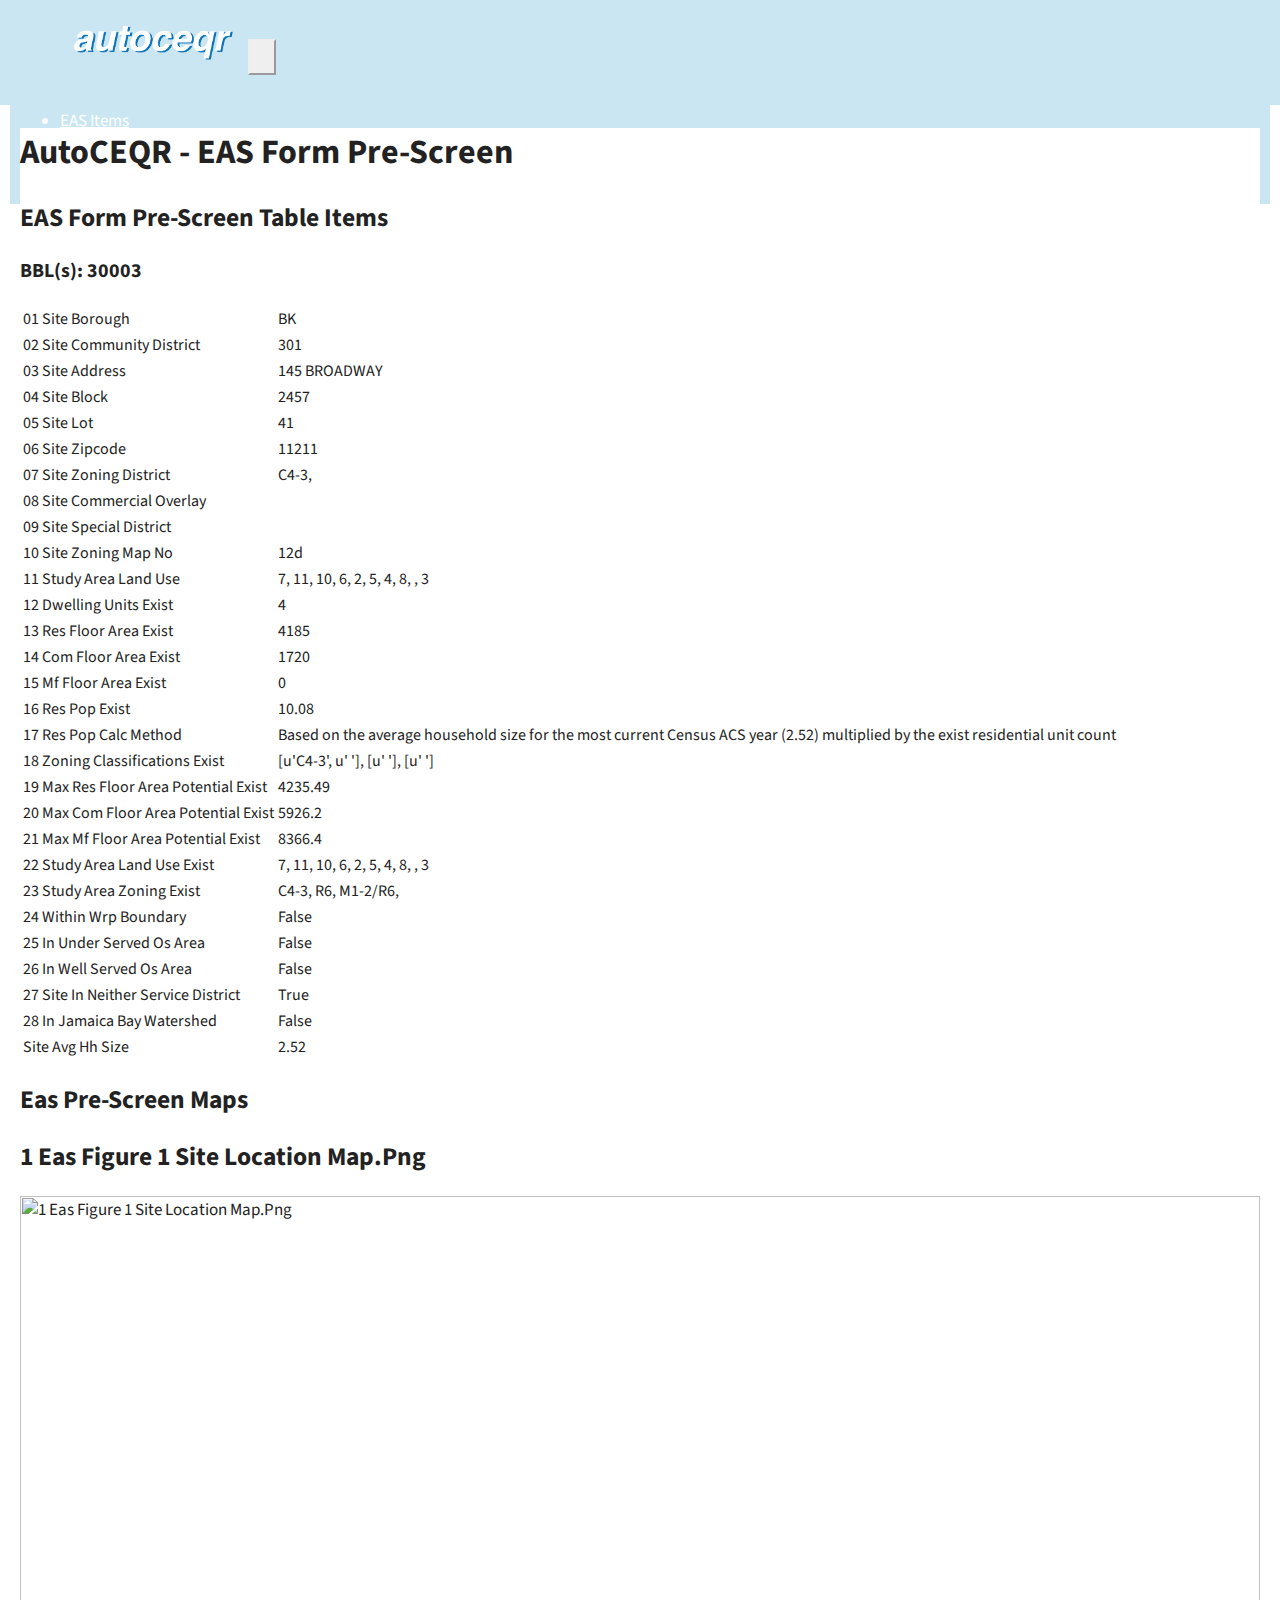
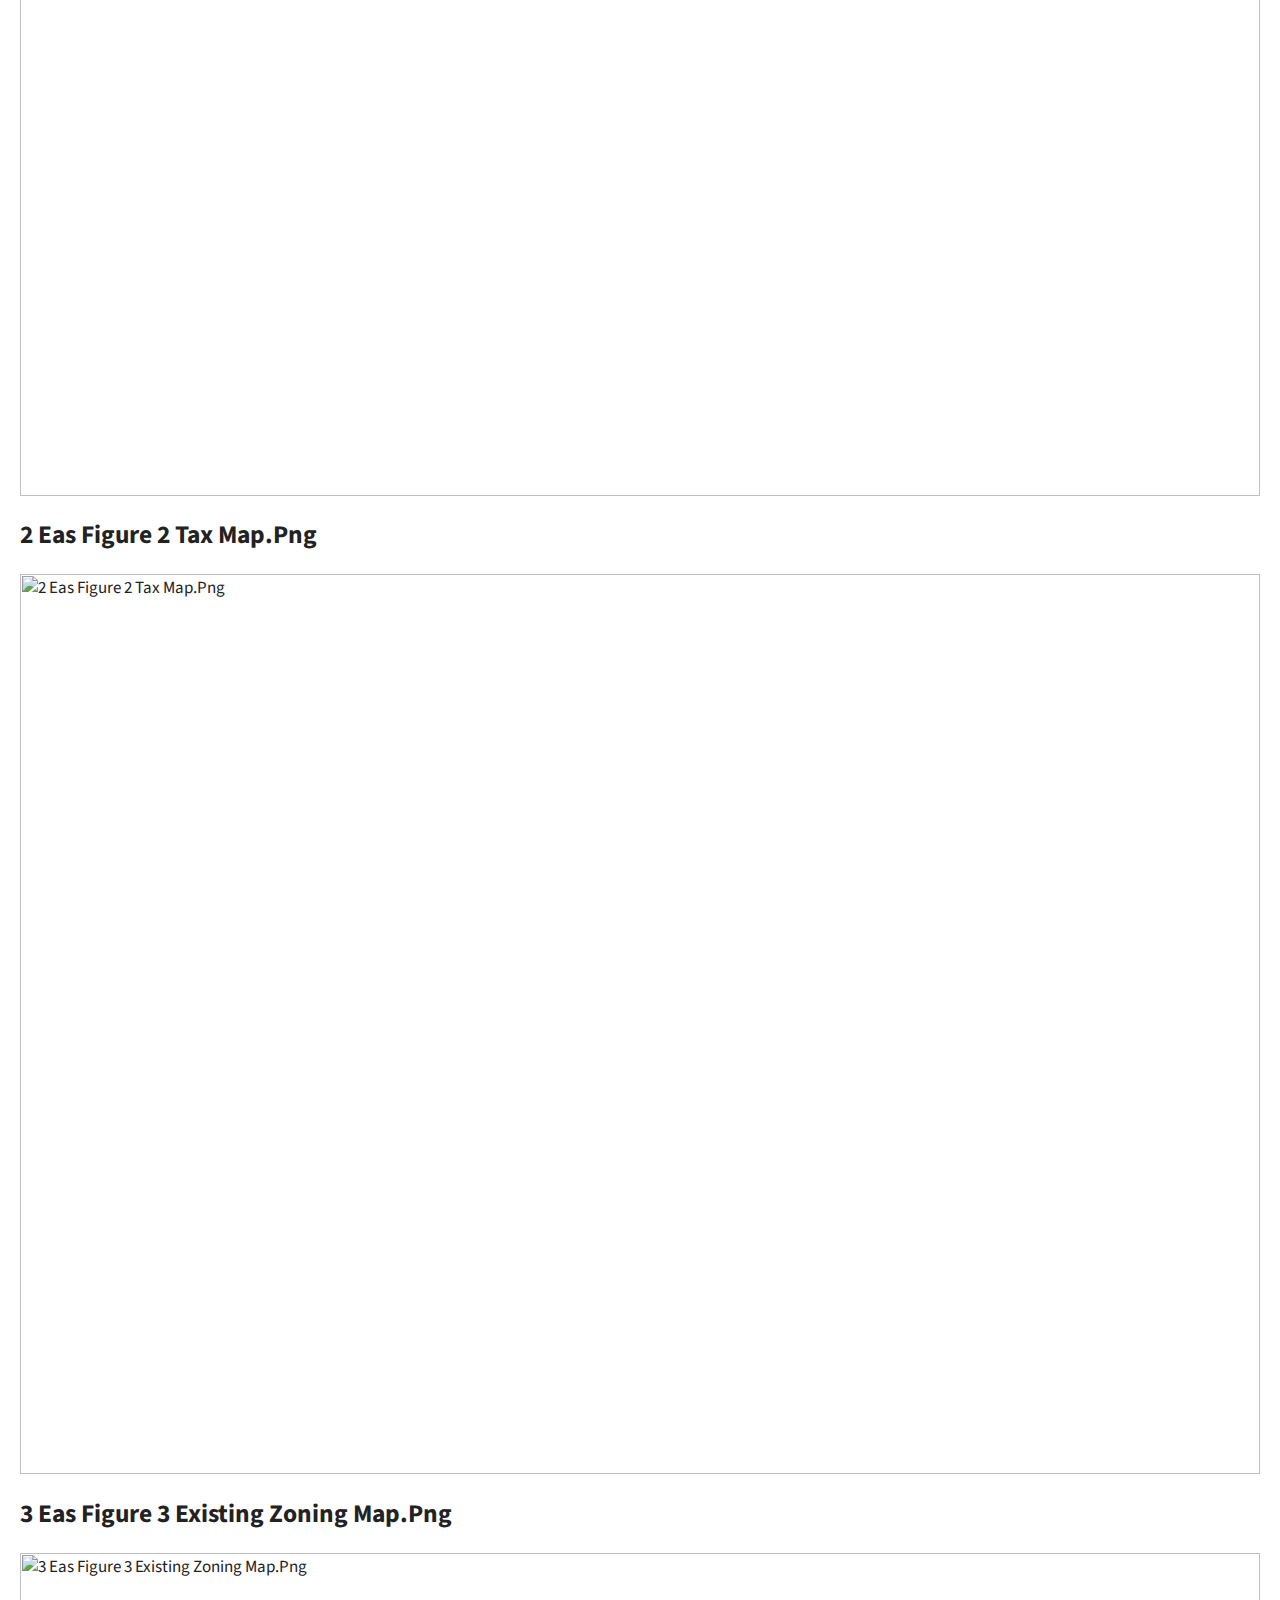
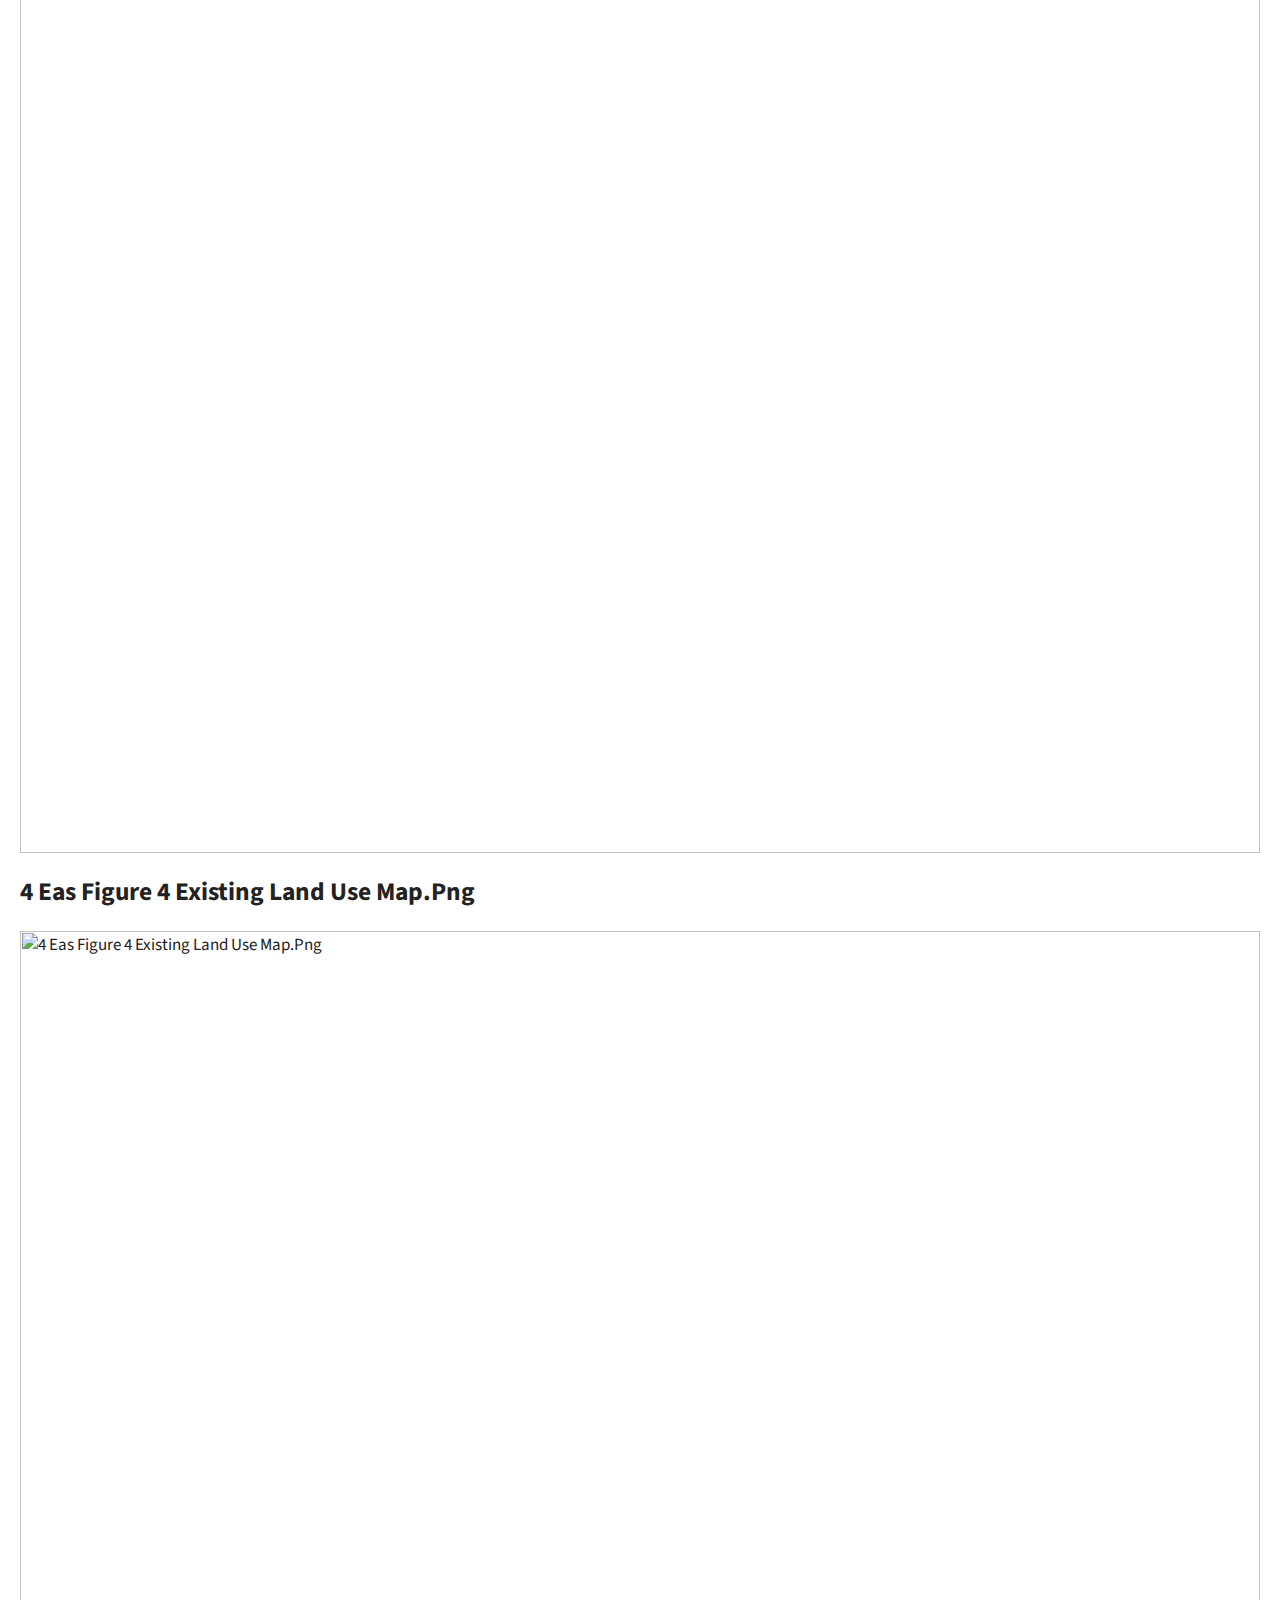
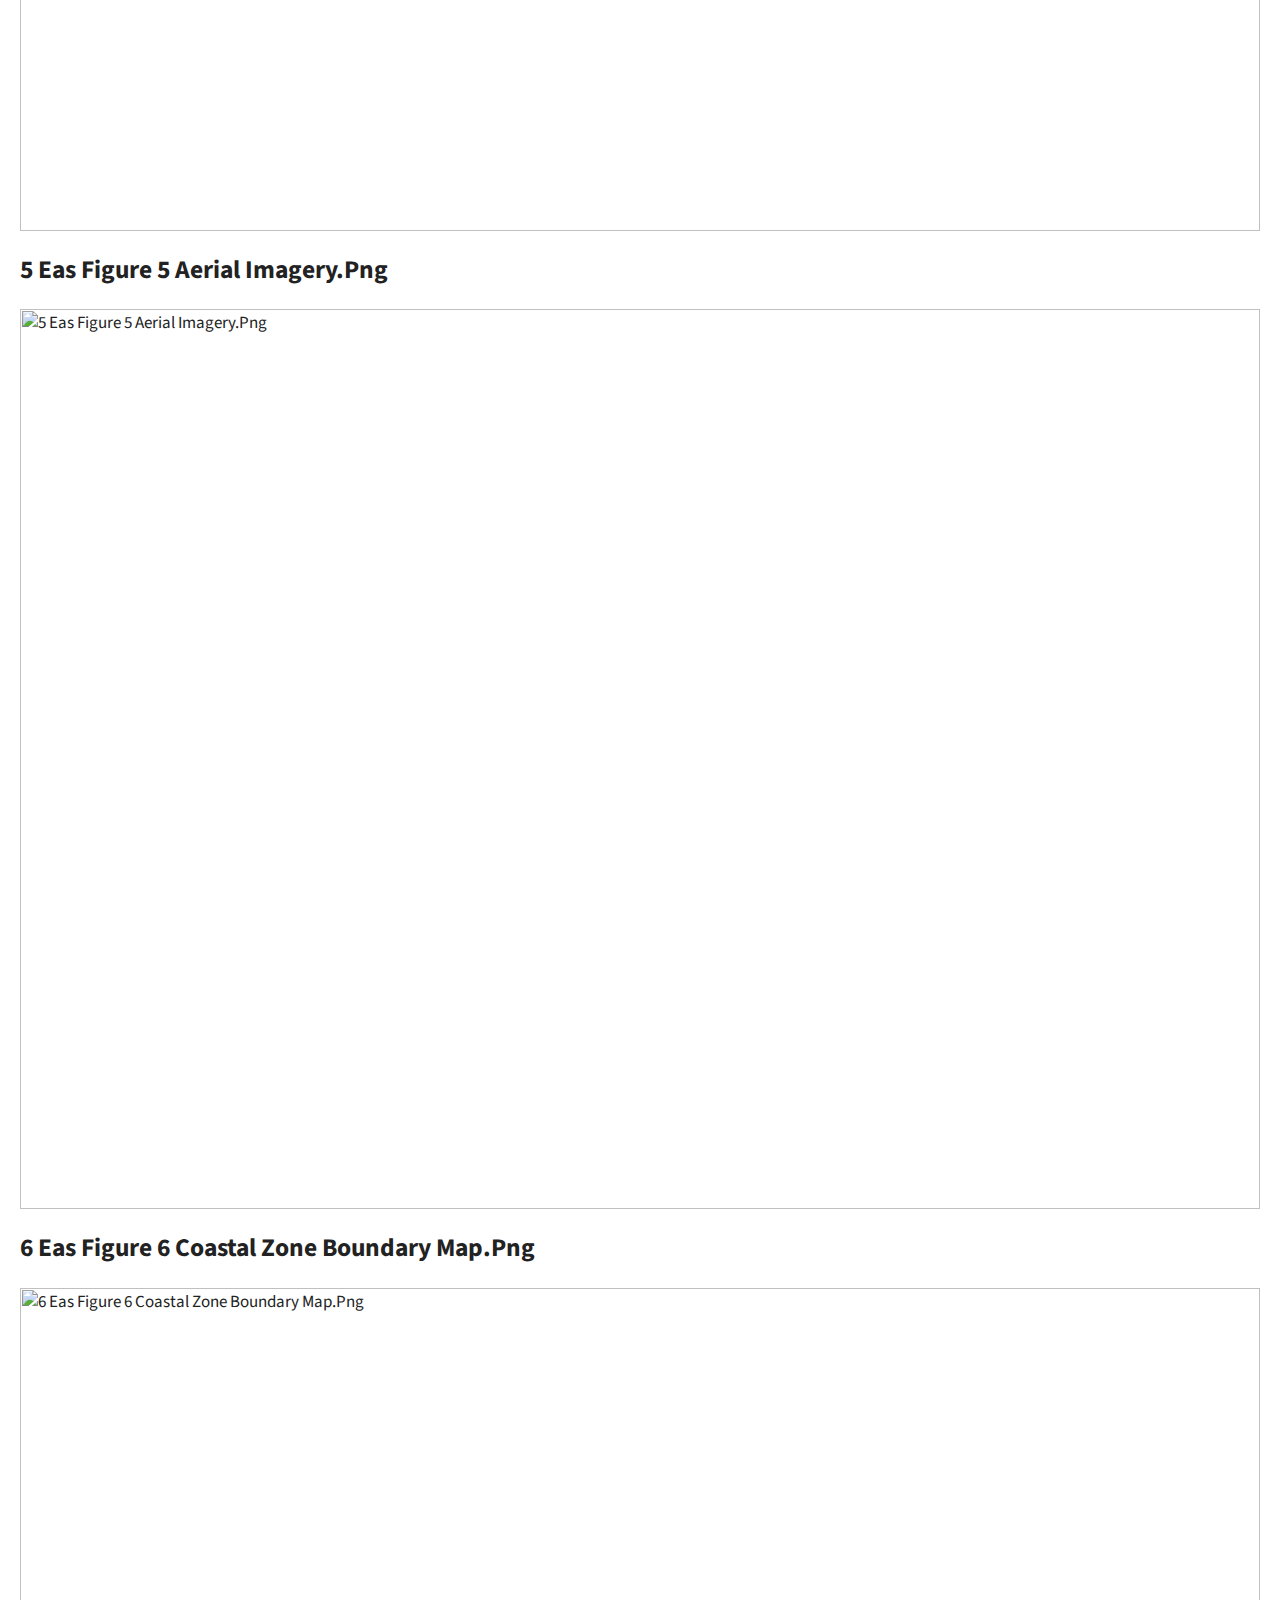
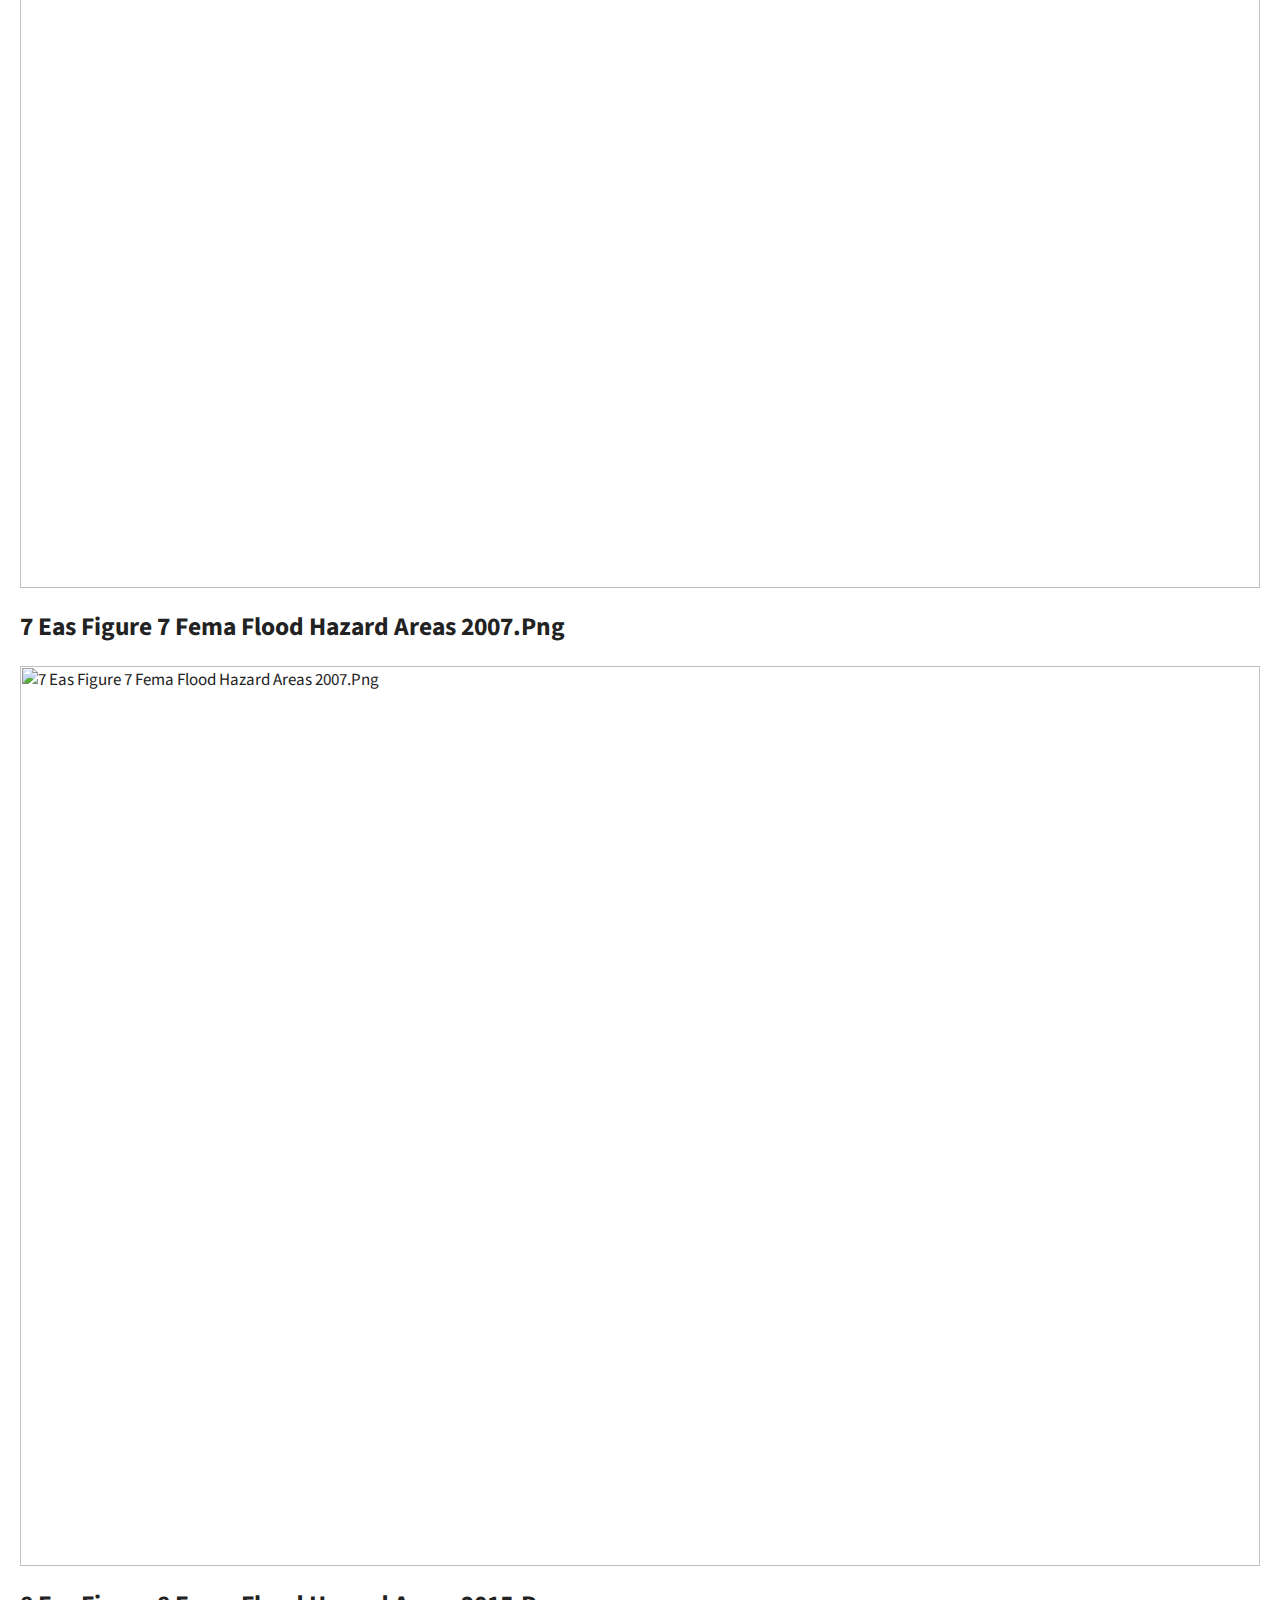
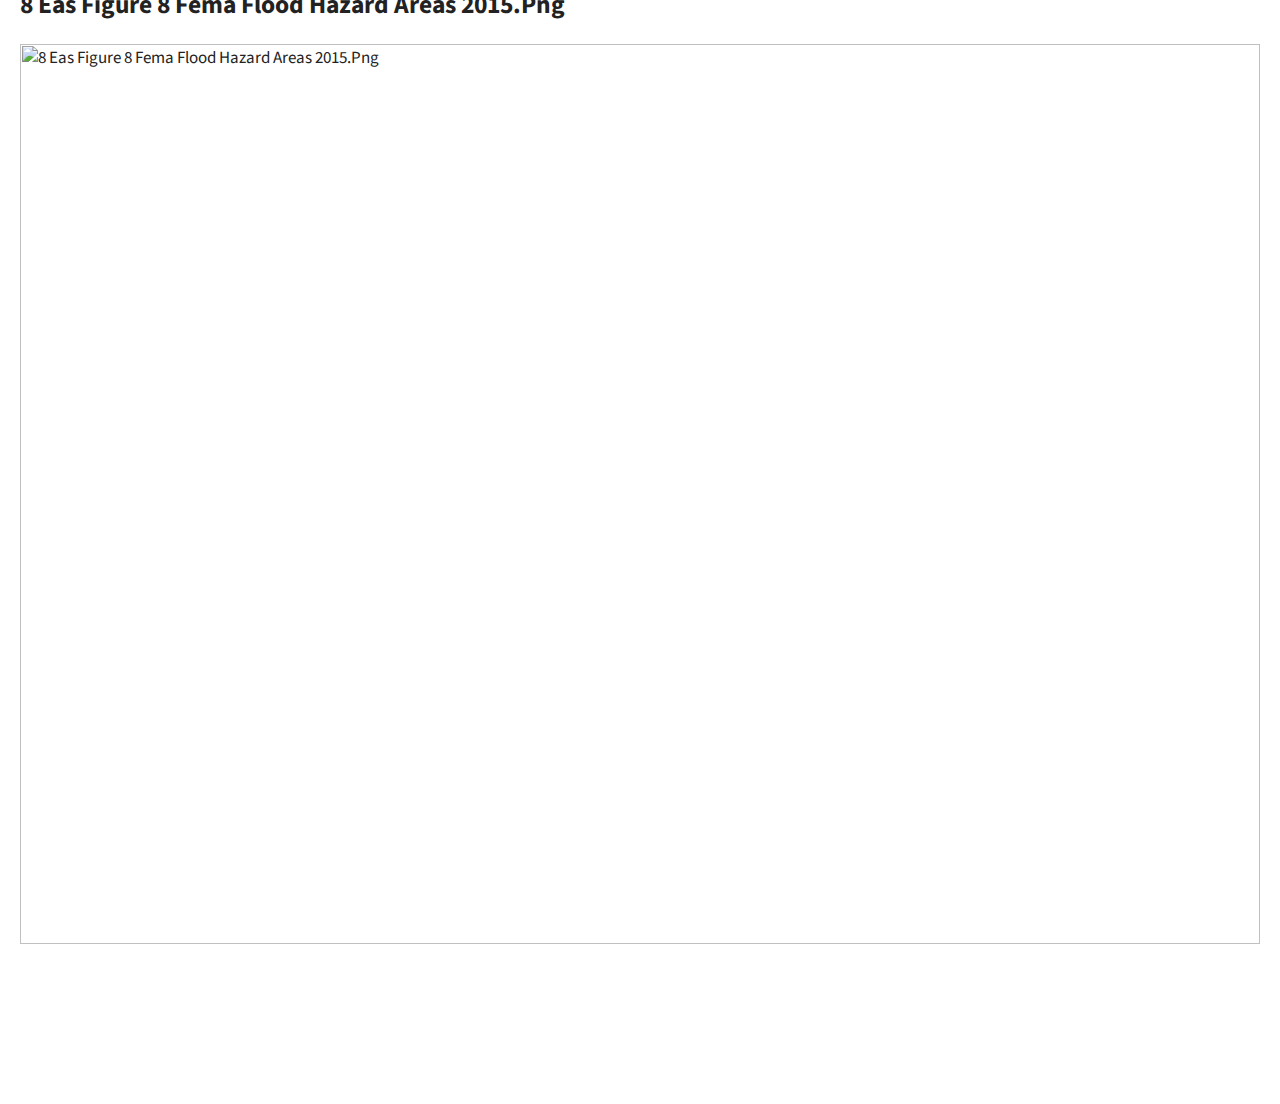
==== misc/eas_pre_screen/index.html @ 43cc5fd3 "update" ====
<html lang="en">
<script src="https://code.jquery.com/jquery-3.3.1.slim.min.js"
        integrity="sha384-q8i/X+965DzO0rT7abK41JStQIAqVgRVzpbzo5smXKp4YfRvH+8abtTE1Pi6jizo"
        crossorigin="anonymous"></script>
<script src="https://cdnjs.cloudflare.com/ajax/libs/popper.js/1.14.3/umd/popper.min.js"
        integrity="sha384-ZMP7rVo3mIykV+2+9J3UJ46jBk0WLaUAdn689aCwoqbBJiSnjAK/l8WvCWPIPm49"
        crossorigin="anonymous"></script>
<script
        src="https://stackpath.bootstrapcdn.com/bootstrap/4.1.3/js/bootstrap.min.js"
        integrity="sha384-ChfqqxuZUCnJSK3+MXmPNIyE6ZbWh2IMqE241rYiqJxyMiZ6OW/JmZQ5stwEULTy"
        crossorigin="anonymous"></script>

<head>
    <meta charset="UTF-8">
    <title>Python Package Index (demo)</title>

    <link rel="stylesheet"
          href="https://fonts.googleapis.com/css?family=Source+Sans+Pro:400,400italic,600,600italic,700,700italic|Source+Code+Pro:500">

    <link rel="stylesheet"
          href="https://stackpath.bootstrapcdn.com/bootstrap/4.1.3/css/bootstrap.min.css"
          integrity="sha384-MCw98/SFnGE8fJT3GXwEOngsV7Zt27NXFoaoApmYm81iuXoPkFOJwJ8ERdknLPMO" crossorigin="anonymous">

    <link rel="stylesheet" href="static/css/site.css"/>
    <link rel="stylesheet" href="static/css/nav.css"/>

</head>
<!-- <HEAD>
    <TITLE>AutoCEQR</TITLE>
</HEAD> -->
<nav class="navbar navbar-toggleable-md navbar-inverse bg-inverse navbar-expand-md">
    <a class="navbar-brand" href="/"><img src="static/img/autoceqr_lowercase_light.png"/></a>

    <button class="navbar-toggler navbar-toggle" type="button" data-toggle="collapse"
            data-target="#navbarSupportedContent"
            aria-controls="navbarNav" aria-expanded="false" aria-label="Toggle navigation">
        <div class="navbar-toggler-icon">
            <div class="nav-expand-line"></div>
            <div class="nav-expand-line"></div>
            <div class="nav-expand-line"></div>
        </div>
    </button>

    <div class="collapse navbar-collapse" id="navbarSupportedContent">
        <ul class="navbar-nav ml-auto">
            <li class="nav-item"><a class="nav-link" href="#">EAS Items</a></li>
            <li class="nav-item"><a class="nav-link" href="#">Maps</a></li>


        </ul>
    </div>
</nav>
<body>

  <div class="main_content">

   <h1>AutoCEQR - EAS Form Pre-Screen</h1>

   <h2>EAS Form Pre-Screen Table Items</h2>

   <h3>BBL(s): 30003</h3>

   <table>

<tr>
   <td class="c1">01 Site Borough</td>
   <td class="c2">BK</td>
</tr>

<tr>
   <td class="c1">02 Site Community District</td>
   <td class="c2">301</td>
</tr>

<tr>
   <td class="c1">03 Site Address</td>
   <td class="c2">145 BROADWAY</td>
</tr>

<tr>
   <td class="c1">04 Site Block</td>
   <td class="c2">2457</td>
</tr>

<tr>
   <td class="c1">05 Site Lot</td>
   <td class="c2">41</td>
</tr>

<tr>
   <td class="c1">06 Site Zipcode</td>
   <td class="c2">11211</td>
</tr>

<tr>
   <td class="c1">07 Site Zoning District</td>
   <td class="c2">C4-3,  </td>
</tr>

<tr>
   <td class="c1">08 Site Commercial Overlay</td>
   <td class="c2"> </td>
</tr>

<tr>
   <td class="c1">09 Site Special District</td>
   <td class="c2"> </td>
</tr>

<tr>
   <td class="c1">10 Site Zoning Map No</td>
   <td class="c2">12d</td>
</tr>

<tr>
   <td class="c1">11 Study Area Land Use</td>
   <td class="c2">7, 11, 10, 6, 2, 5, 4, 8,  , 3</td>
</tr>

<tr>
   <td class="c1">12 Dwelling Units Exist</td>
   <td class="c2">4</td>
</tr>

<tr>
   <td class="c1">13 Res Floor Area Exist</td>
   <td class="c2">4185</td>
</tr>

<tr>
   <td class="c1">14 Com Floor Area Exist</td>
   <td class="c2">1720</td>
</tr>

<tr>
   <td class="c1">15 Mf Floor Area Exist</td>
   <td class="c2">0</td>
</tr>

<tr>
   <td class="c1">16 Res Pop Exist</td>
   <td class="c2">10.08</td>
</tr>

<tr>
   <td class="c1">17 Res Pop Calc Method</td>
   <td class="c2">Based on the average household size for the most current Census ACS year (2.52) multiplied by the exist residential unit count</td>
</tr>

<tr>
   <td class="c1">18 Zoning Classifications Exist</td>
   <td class="c2">[u'C4-3', u' '], [u' '], [u' ']</td>
</tr>

<tr>
   <td class="c1">19 Max Res Floor Area Potential Exist</td>
   <td class="c2">4235.49</td>
</tr>

<tr>
   <td class="c1">20 Max Com Floor Area Potential Exist</td>
   <td class="c2">5926.2</td>
</tr>

<tr>
   <td class="c1">21 Max Mf Floor Area Potential Exist</td>
   <td class="c2">8366.4</td>
</tr>

<tr>
   <td class="c1">22 Study Area Land Use Exist</td>
   <td class="c2">7, 11, 10, 6, 2, 5, 4, 8,  , 3</td>
</tr>

<tr>
   <td class="c1">23 Study Area Zoning Exist</td>
   <td class="c2">C4-3, R6, M1-2/R6,  </td>
</tr>

<tr>
   <td class="c1">24 Within Wrp Boundary</td>
   <td class="c2">False</td>
</tr>

<tr>
   <td class="c1">25 In Under Served Os Area</td>
   <td class="c2">False</td>
</tr>

<tr>
   <td class="c1">26 In Well Served Os Area</td>
   <td class="c2">False</td>
</tr>

<tr>
   <td class="c1">27 Site In Neither Service District</td>
   <td class="c2">True</td>
</tr>

<tr>
   <td class="c1">28 In Jamaica Bay Watershed</td>
   <td class="c2">False</td>
</tr>

<tr>
   <td class="c1">Site Avg Hh Size</td>
   <td class="c2">2.52</td>
</tr>

</table>

   <h2>Eas Pre-Screen Maps</h2>




    <h2>1 Eas Figure 1 Site Location Map.Png</h2>
    <img src="https://autoceqr.s3.amazonaws.com/ceqr_20200501_1917_3024570041_1_eas_figure_1_site_location_map.png" alt="1 Eas Figure 1 Site Location Map.Png" width=100%>


    <h2>2 Eas Figure 2 Tax Map.Png</h2>
    <img src="https://autoceqr.s3.amazonaws.com/ceqr_20200501_1917_3024570041_2_eas_figure_2_tax_map.png" alt="2 Eas Figure 2 Tax Map.Png" width=100%>


    <h2>3 Eas Figure 3 Existing Zoning Map.Png</h2>
    <img src="https://autoceqr.s3.amazonaws.com/ceqr_20200501_1917_3024570041_3_eas_figure_3_existing_zoning_map.png" alt="3 Eas Figure 3 Existing Zoning Map.Png" width=100%>


    <h2>4 Eas Figure 4 Existing Land Use Map.Png</h2>
    <img src="https://autoceqr.s3.amazonaws.com/ceqr_20200501_1917_3024570041_4_eas_figure_4_existing_land_use_map.png" alt="4 Eas Figure 4 Existing Land Use Map.Png" width=100%>


    <h2>5 Eas Figure 5 Aerial Imagery.Png</h2>
    <img src="https://autoceqr.s3.amazonaws.com/ceqr_20200501_1917_3024570041_5_eas_figure_5_aerial_imagery.png" alt="5 Eas Figure 5 Aerial Imagery.Png" width=100%>


    <h2>6 Eas Figure 6 Coastal Zone Boundary Map.Png</h2>
    <img src="https://autoceqr.s3.amazonaws.com/ceqr_20200501_1917_3024570041_6_eas_figure_6_coastal_zone_boundary_map.png" alt="6 Eas Figure 6 Coastal Zone Boundary Map.Png" width=100%>


    <h2>7 Eas Figure 7 Fema Flood Hazard Areas 2007.Png</h2>
    <img src="https://autoceqr.s3.amazonaws.com/ceqr_20200501_1917_3024570041_7_eas_figure_7_fema_flood_hazard_areas_2007.png" alt="7 Eas Figure 7 Fema Flood Hazard Areas 2007.Png" width=100%>


    <h2>8 Eas Figure 8 Fema Flood Hazard Areas 2015.Png</h2>
    <img src="https://autoceqr.s3.amazonaws.com/ceqr_20200501_1917_3024570041_8_eas_figure_8_fema_flood_hazard_areas_2015.png" alt="8 Eas Figure 8 Fema Flood Hazard Areas 2015.Png" width=100%>


</body>
</div>


<footer>
    <div class="copyright">

        <!-- Copyright &copy; <a href="https://autoceqr.com">autoceqr.com</a>. -->
    </div>
</footer>




</html>
---- misc/eas_pre_screen/static/css/site.css ----
body {
    color: #222;
    margin: 0px;
    padding: 0px;
    font-family: Source Sans Pro, Helvetica, Arial, sans-serif;
    font-size: 17px;
    background-color: #ffffff;
}

.main_content {
    background: #fff;
    margin: 20px;
    padding: 0px 0px 50px;
}


.hero {
    background-color: #0073b7;
    color: white;
    font-size: 18px;

    padding: 50px 0px;
    text-align: center;
}

.hero h1 {
    font-size: 30px;
    margin-bottom: 30px;
}

.hero a {
    color: white;
    text-decoration: underline;
}

.hero-inner {
    max-width: 550px;
    margin-left: auto;
    margin-right: auto;
    margin-bottom: 30px;
}

.form-control {
    display: inline-block;
    border-radius: 2px;
    font-size: 20px;
    padding: 20px;
}

.pypi-stats {
    padding: 10px 0;
    background-color: #ececec;
    text-align: center;
    border-bottom: 1px solid #d3d3d3;
    border-top: 1px solid #d3d3d3;
    margin-bottom: 30px;
}

.pypi-stats .stat {
    display: inline-block;
    min-width: 170px;
    padding: 10px;
    font-size: 16px;
    color: #003d61;
}

.project-list .subtitle {
    font-style: italic;
}

.project-list h2 {
    font-size: 24px;
    font-weight: bold;
}

.project-list .project {
    border: 1px solid #d3d3d3;
    padding: 10px;
    background-color: #ececec;
    min-height: 45px;
    margin-top: 15px;
    color: black;
    margin-bottom: 15px;
}

.project-list .project .title {
    font-size: 20px;
}

.project-list .project a {
    color: #006dad;
}

.project-list .project .desc {
    font-size: 16px;
    font-weight: normal;
    font-style: italic;
}


footer {
    margin-top: 50px;
    padding: 30px;
    text-align: center;
    color: white;
}

footer a {
    color: #2495f2;
}

.error-msg {
    color: #b30000;
}

.page-core {
    padding: 20px;
}
---- misc/eas_pre_screen/static/css/nav.css ----
.navbar {
    border-radius: 0px;
    padding-bottom: 10px;
}

.navbar-inverse .navbar-collapse, .navbar-inverse .navbar-form {
    border-color: ##c9e6f2ff;

    color: white;
}

.navbar-inverse {
    background-color: #c9e6f2ff;
    border-color: #c9e6f2ff;
}

.navbar-inverse .navbar-nav > .active > a, .navbar-inverse .navbar-nav > .active > a:hover, .navbar-inverse .navbar-nav > .active > a:focus {
    color: #fff;
    background-color: #c9e6f2ff;
}

.navbar-inverse .navbar-brand,
.navbar-inverse .navbar-nav > li > a {
    color: #fff;
}

.navbar-inverse .navbar-brand:hover {
    text-decoration: underline;
}

.navbar-inverse .navbar-toggle {
    border-color: #eee;
}

.navbar {
    margin-bottom: 0px;
}


.navbar-brand img {
    width: 165px;
    margin-left: 60px;
}

.navbar-inverse .navbar-toggle {
    margin-top: 20px;
}

.navbar-nav li {
    margin-top: 20px;
}

#last_nav_link {
    margin-right: 45px;
}

nav {
    padding: 10px;
    font-size: 17px;
    color: white;
    height: 85px;
    background-color: #ffffff;
}

nav > a {
    color: white;
    margin-right: 10px;
}

.nav-expand-line {
    height: 2px;
    margin: 6px;
    background-color: white;
}

#navbarSupportedContent {
    background-color: #c9e6f2ff;
    padding: 10px;
}
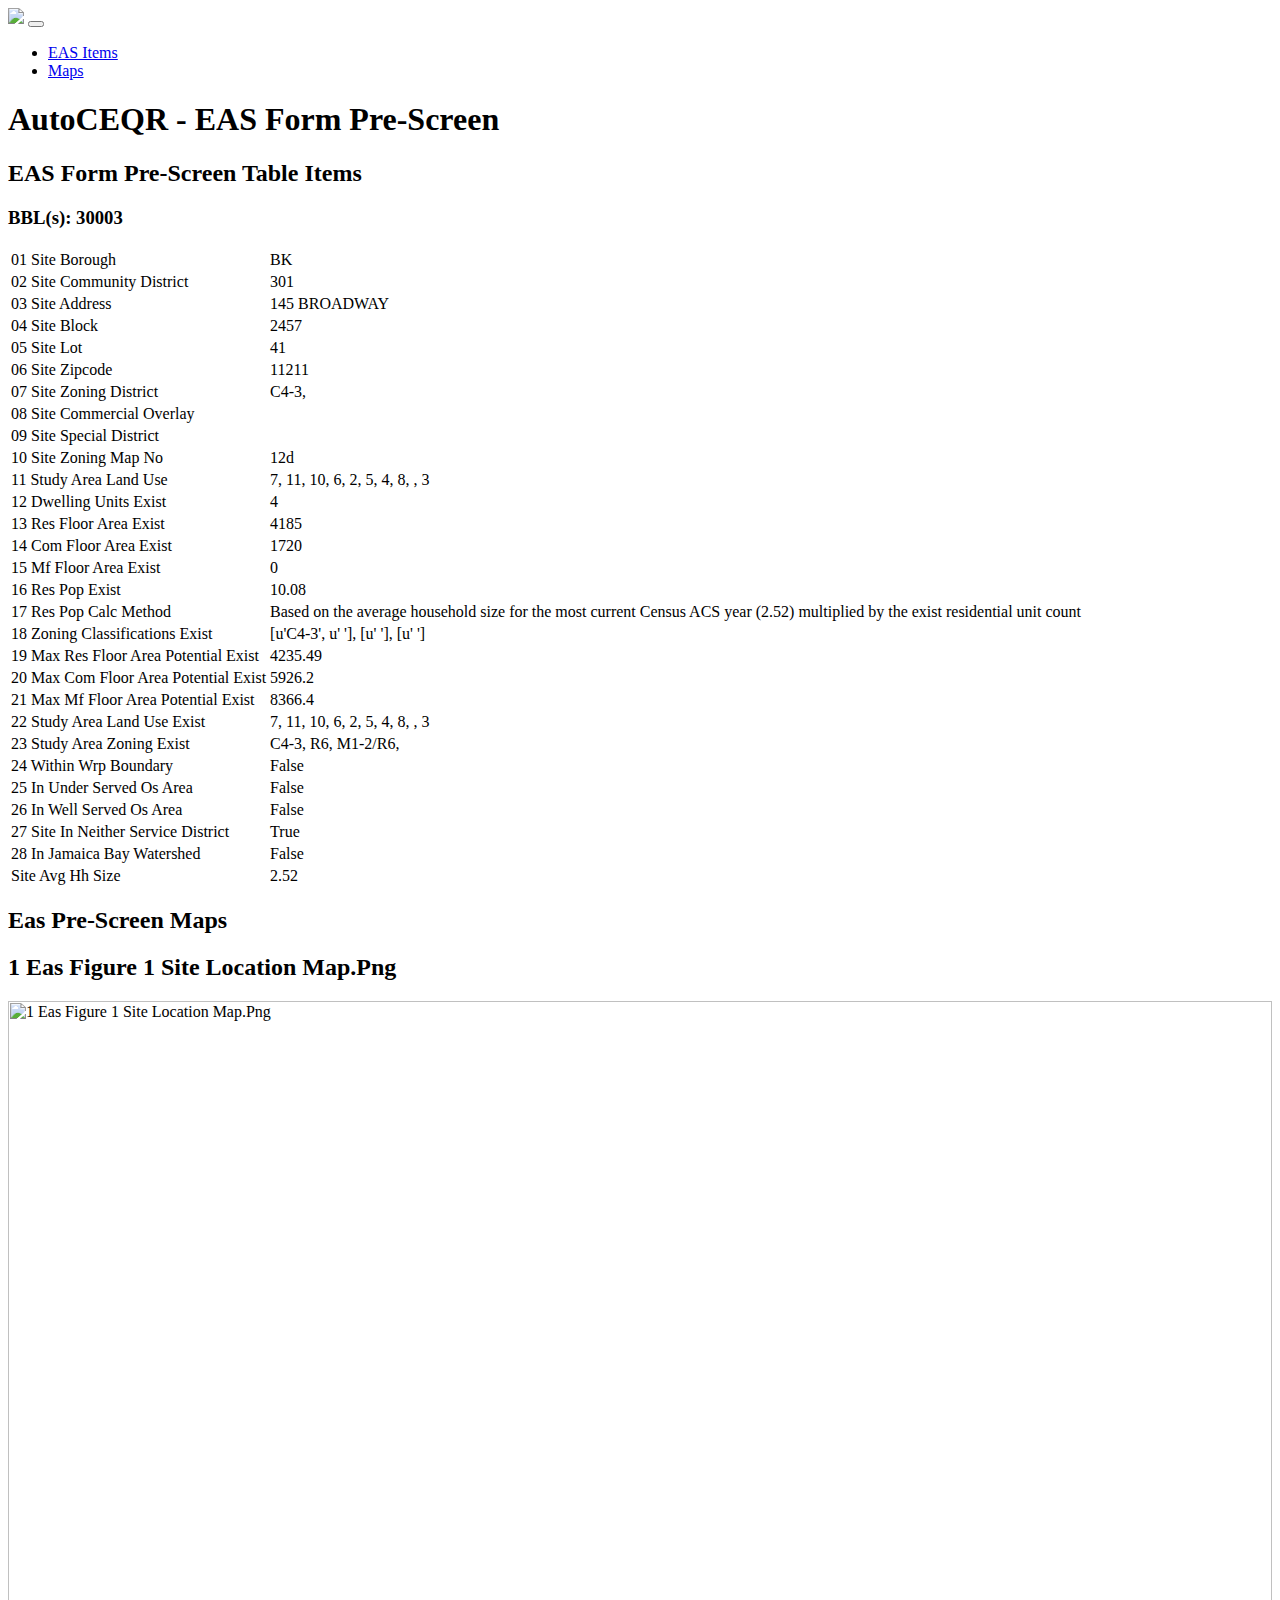
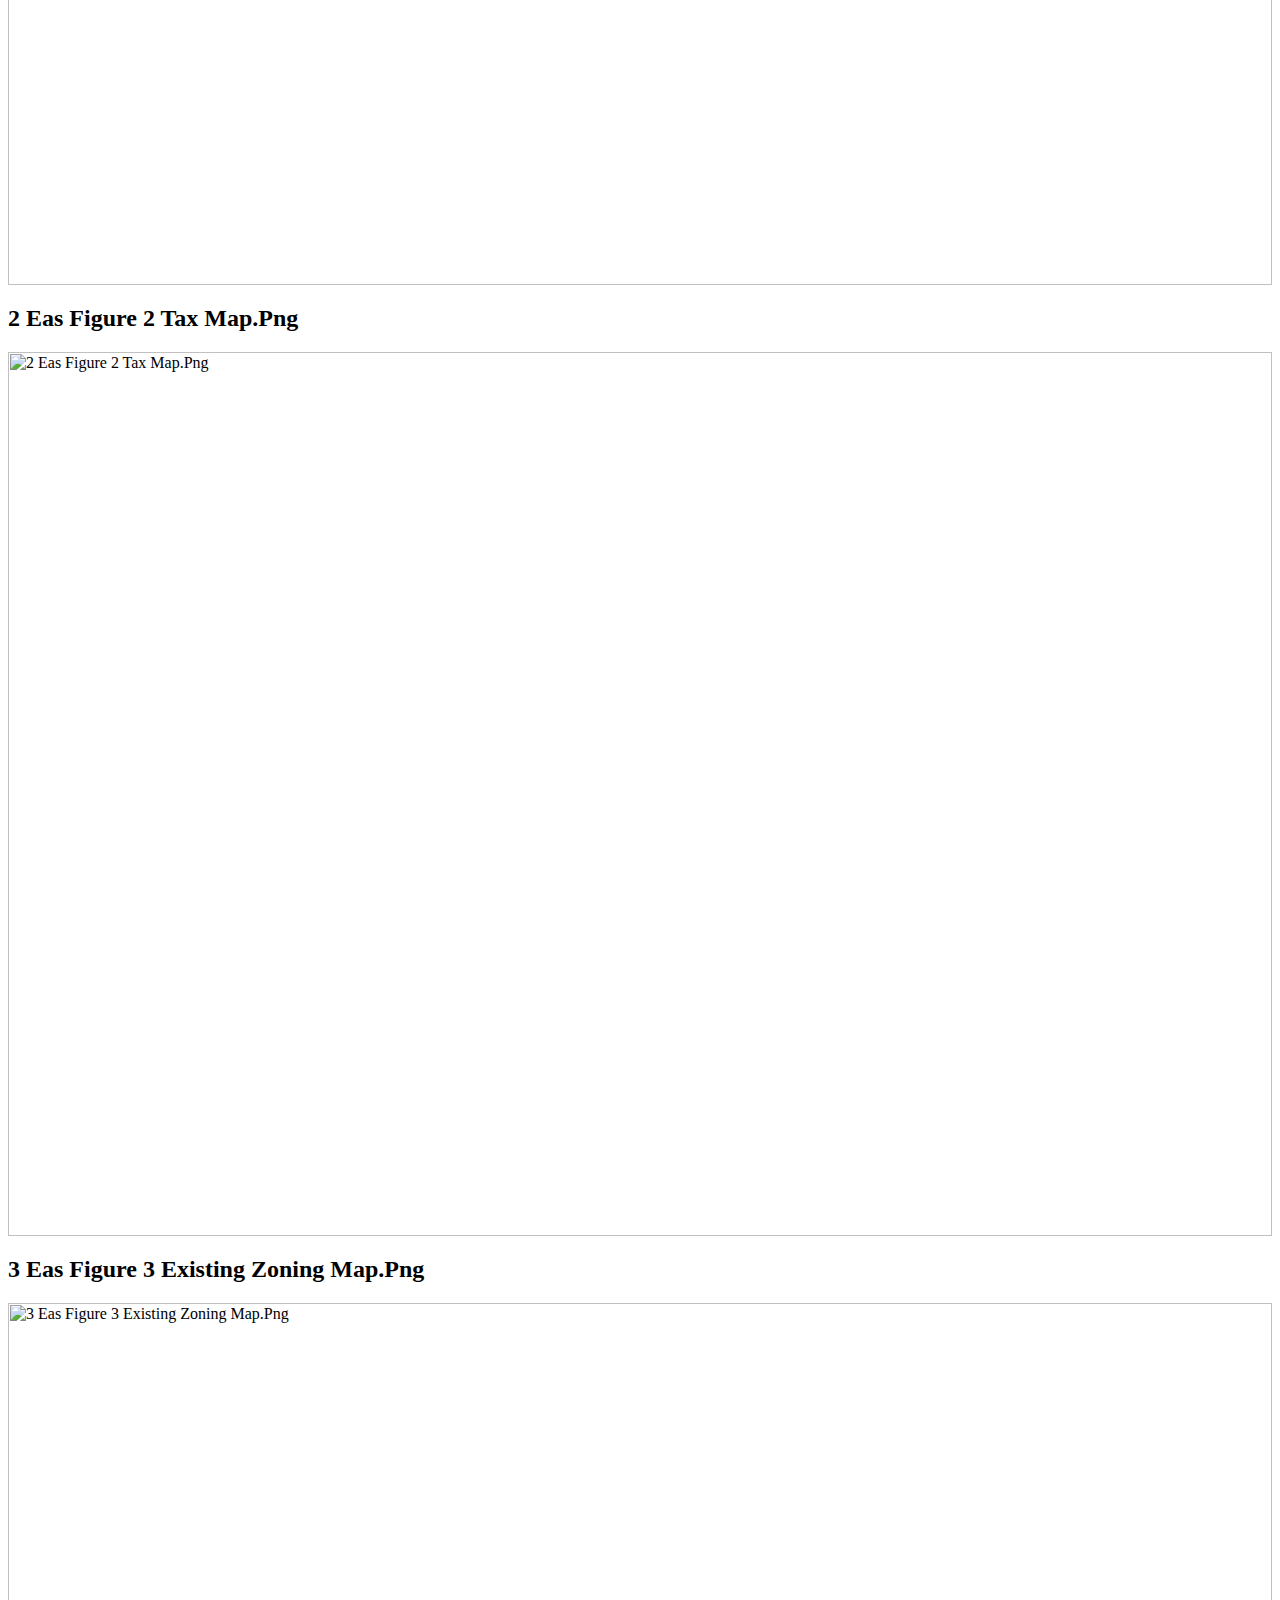
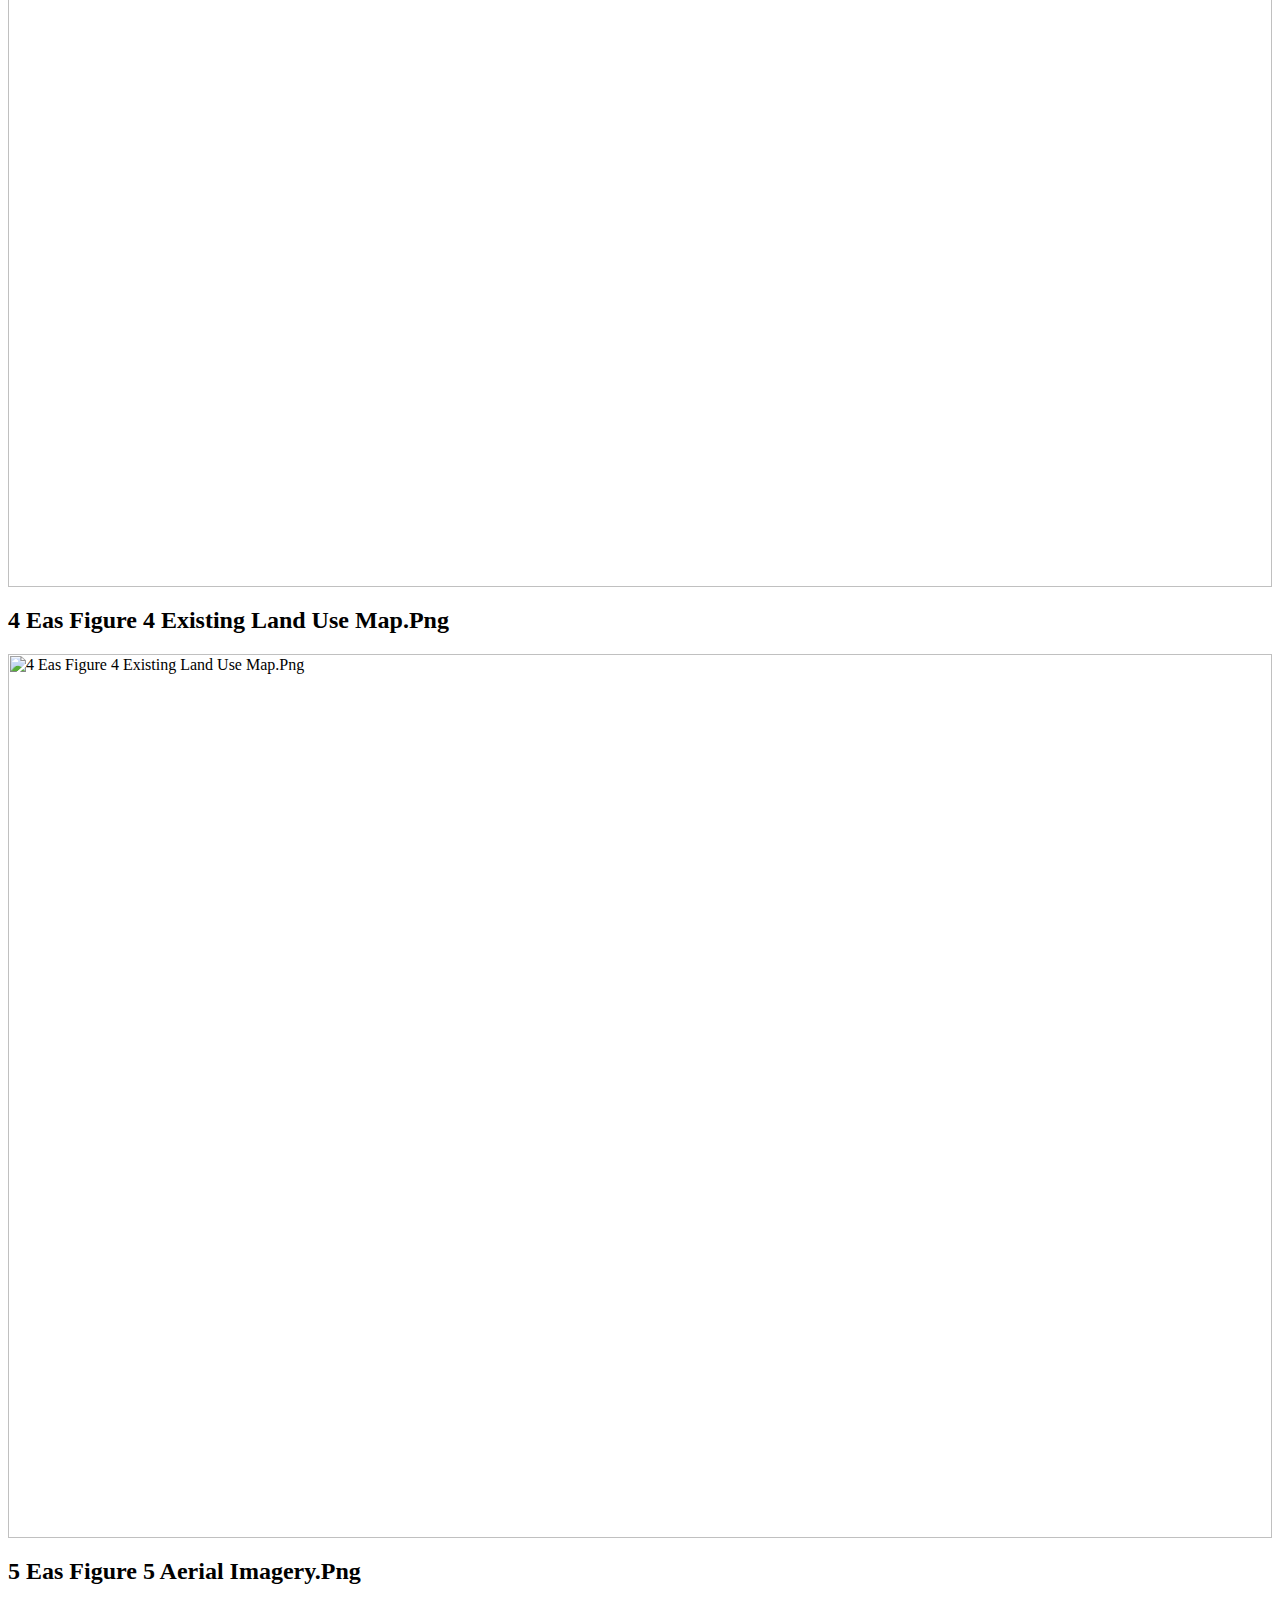
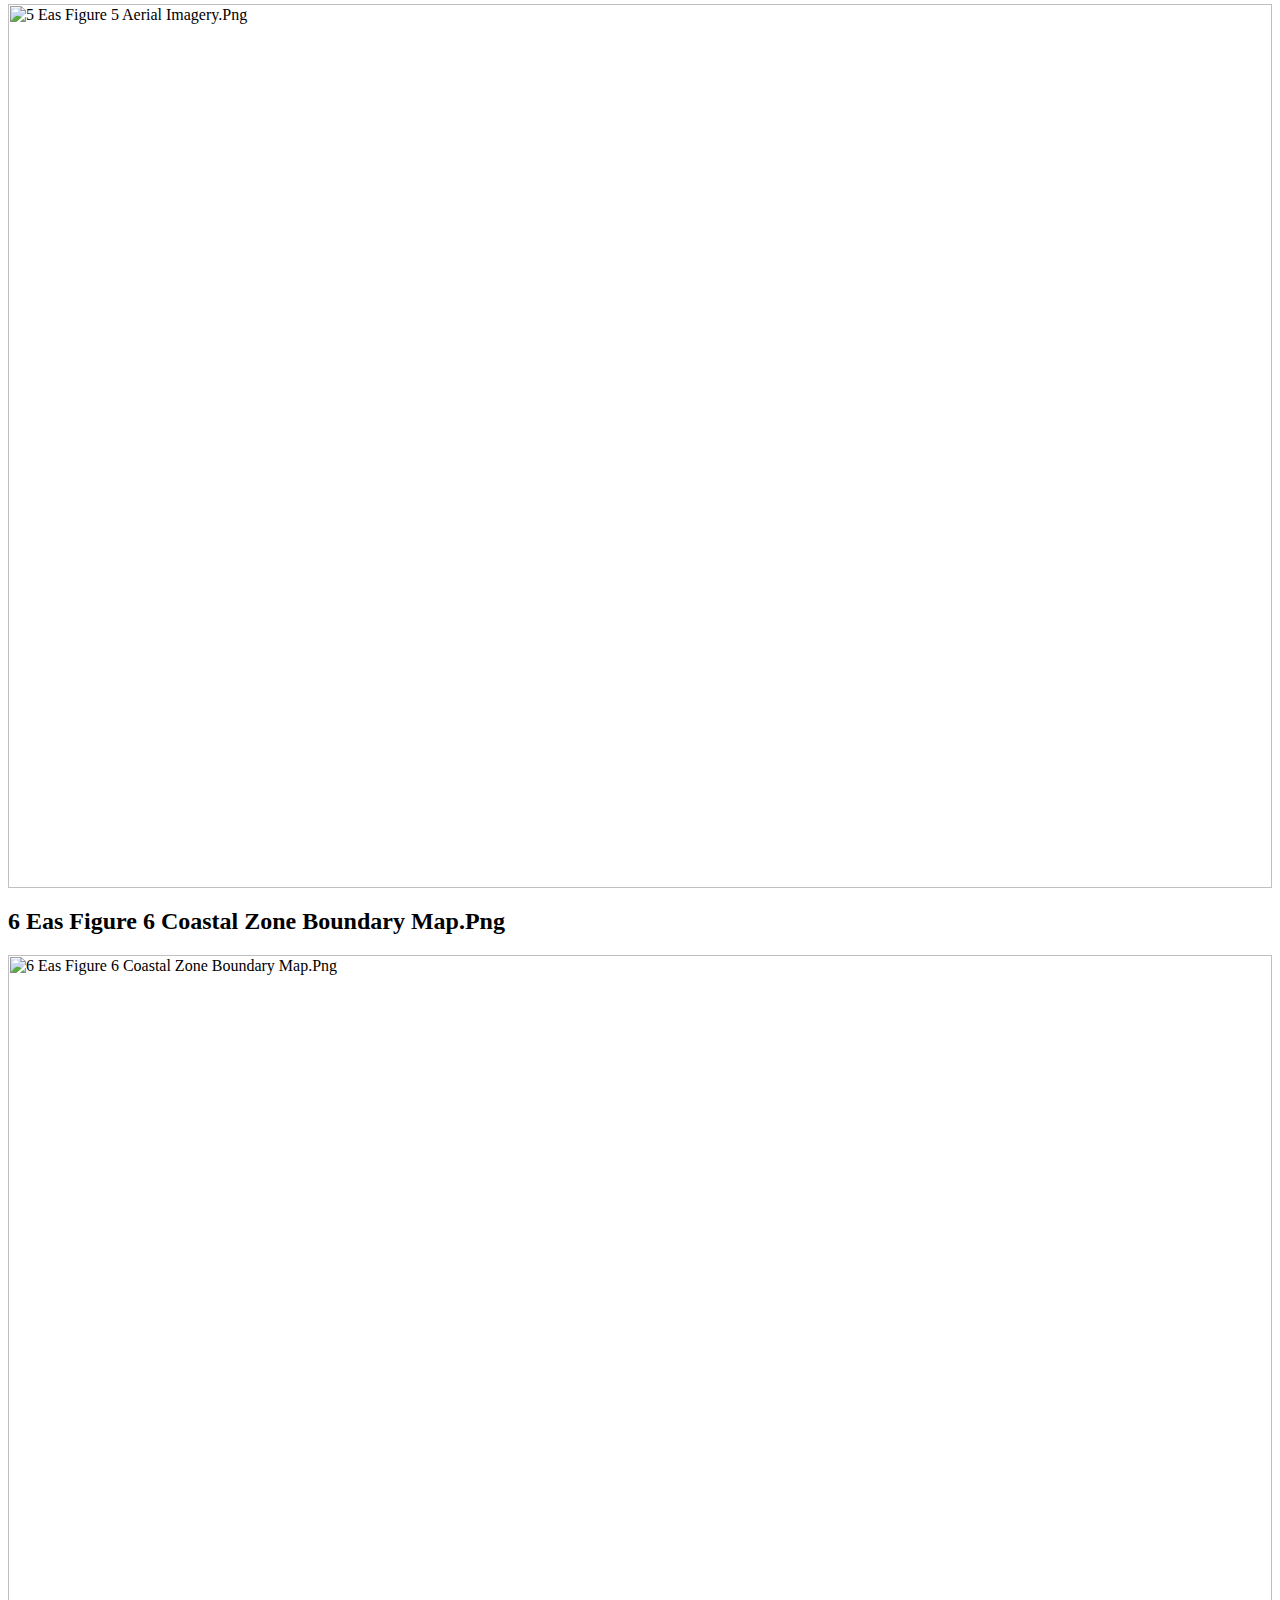
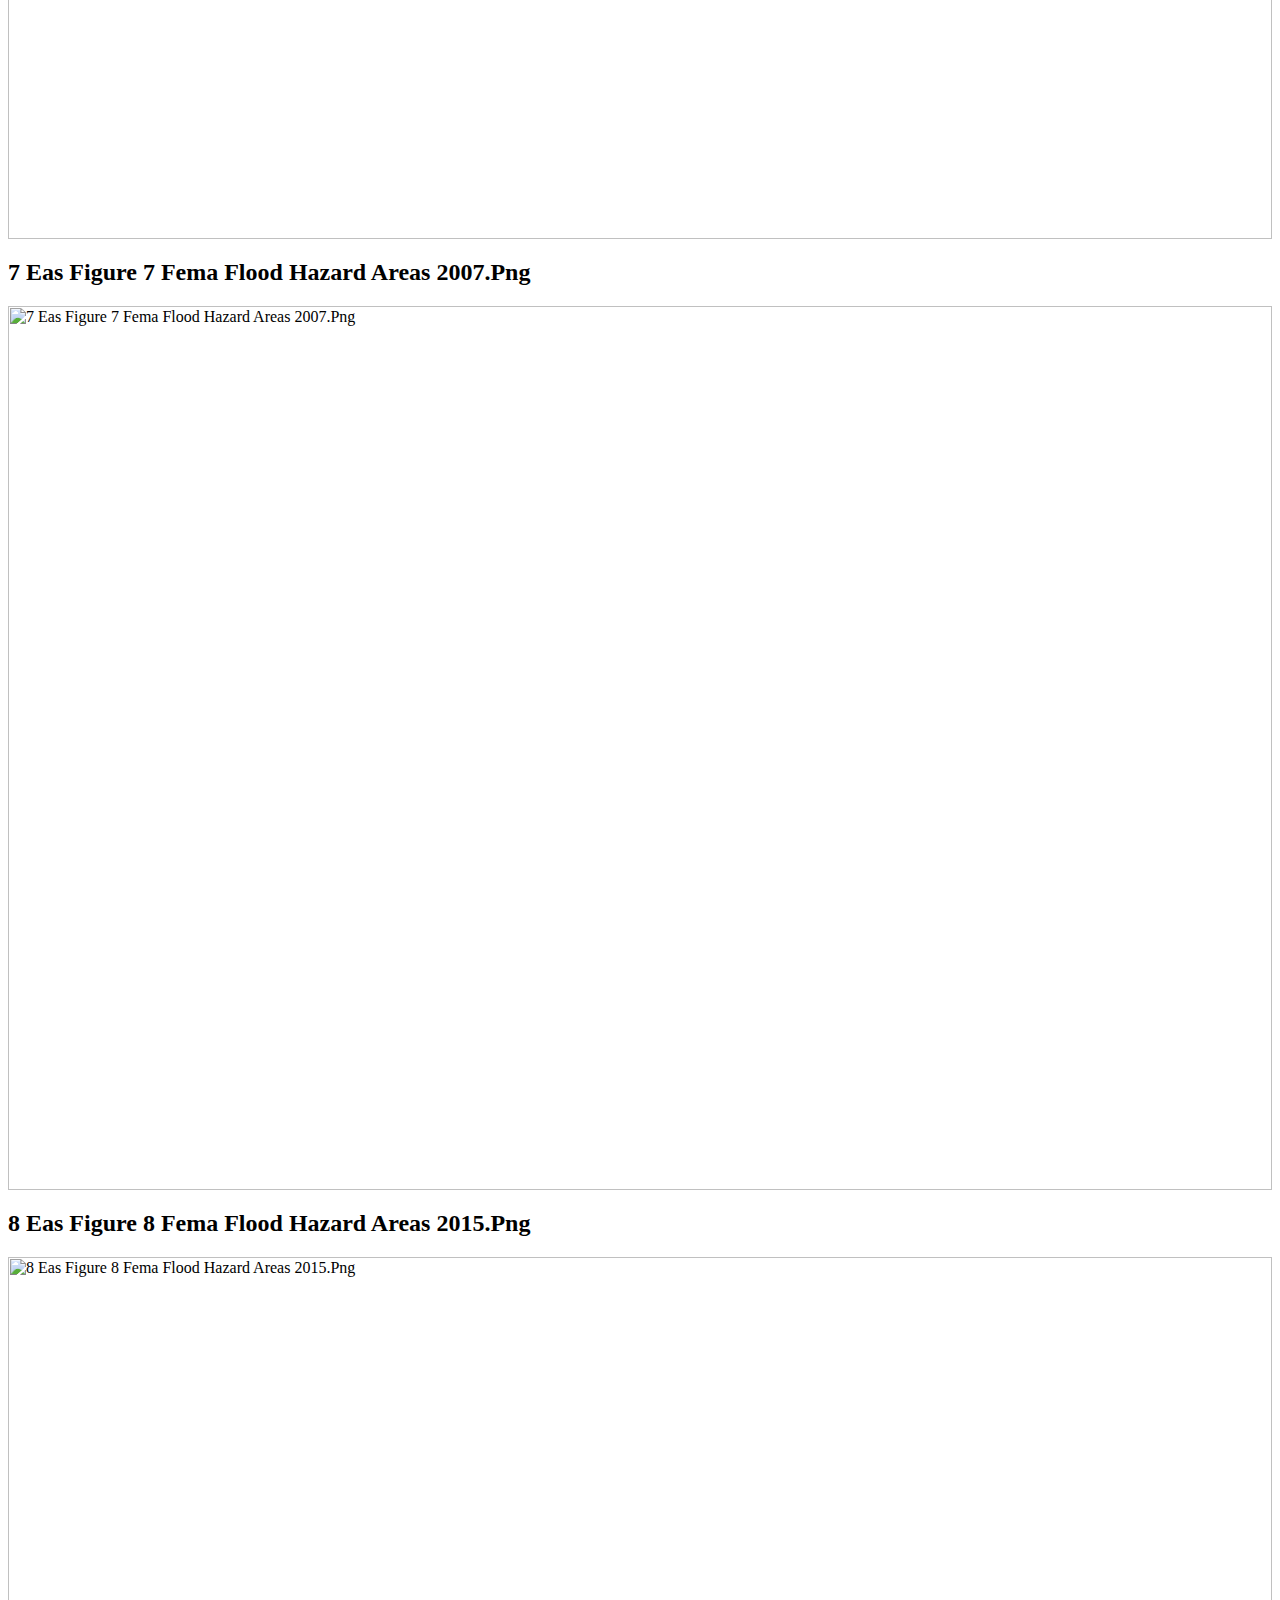
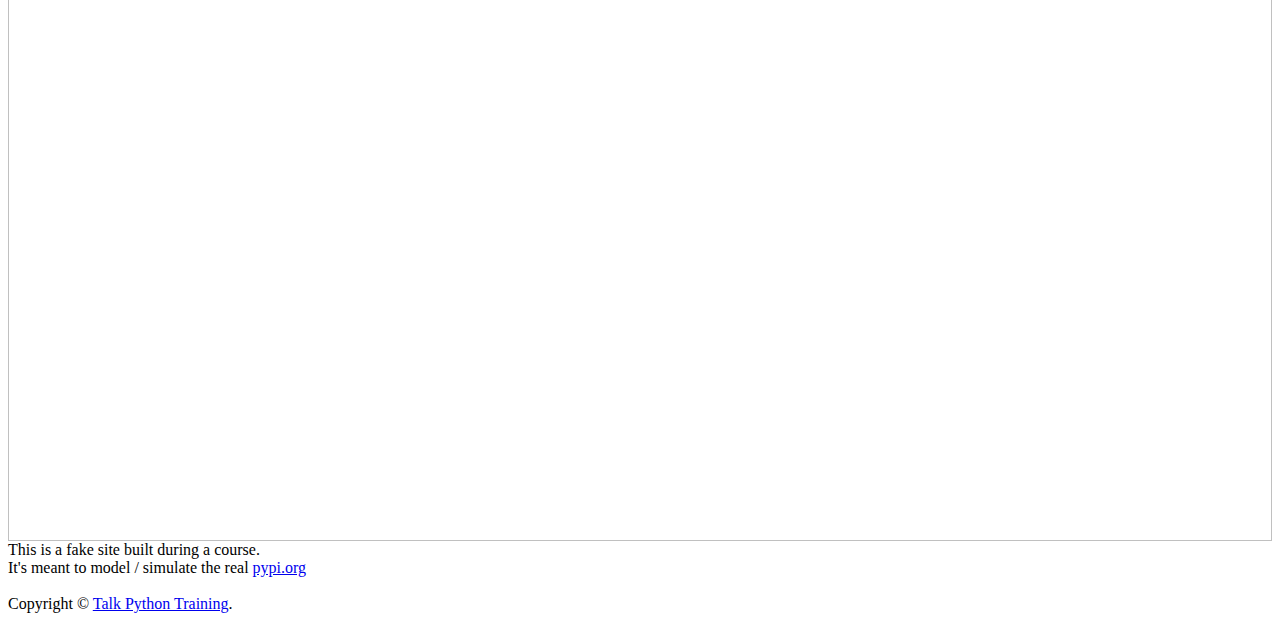
==== commit c1876217: "update" ====
--- a/misc/eas_pre_screen/index.html
+++ b/misc/eas_pre_screen/index.html
@@ -21,15 +21,15 @@
           href="https://stackpath.bootstrapcdn.com/bootstrap/4.1.3/css/bootstrap.min.css"
           integrity="sha384-MCw98/SFnGE8fJT3GXwEOngsV7Zt27NXFoaoApmYm81iuXoPkFOJwJ8ERdknLPMO" crossorigin="anonymous">
 
-    <link rel="stylesheet" href="static/css/site.css"/>
-    <link rel="stylesheet" href="static/css/nav.css"/>
+    <link rel="stylesheet" href="css/site.css"/>
+    <link rel="stylesheet" href="css/nav.css"/>
 
 </head>
 <!-- <HEAD>
     <TITLE>AutoCEQR</TITLE>
 </HEAD> -->
 <nav class="navbar navbar-toggleable-md navbar-inverse bg-inverse navbar-expand-md">
-    <a class="navbar-brand" href="/"><img src="static/img/autoceqr_lowercase_light.png"/></a>
+    <a class="navbar-brand" href="/"><img src="img/logo.png"/></a>
 
     <button class="navbar-toggler navbar-toggle" type="button" data-toggle="collapse"
             data-target="#navbarSupportedContent"
@@ -211,7 +211,7 @@
 
    <h2>Eas Pre-Screen Maps</h2>
 
-
+   
 
 
     <h2>1 Eas Figure 1 Site Location Map.Png</h2>
@@ -252,8 +252,10 @@
 
 <footer>
     <div class="copyright">
-
-        <!-- Copyright &copy; <a href="https://autoceqr.com">autoceqr.com</a>. -->
+        This is a fake site built during a course.<br>
+        It's meant to model / simulate the real <a href="https://pypi.org">pypi.org</a><br>
+        <br>
+        Copyright &copy; <a href="https://training.talkpython.fm">Talk Python Training</a>.
     </div>
 </footer>
 
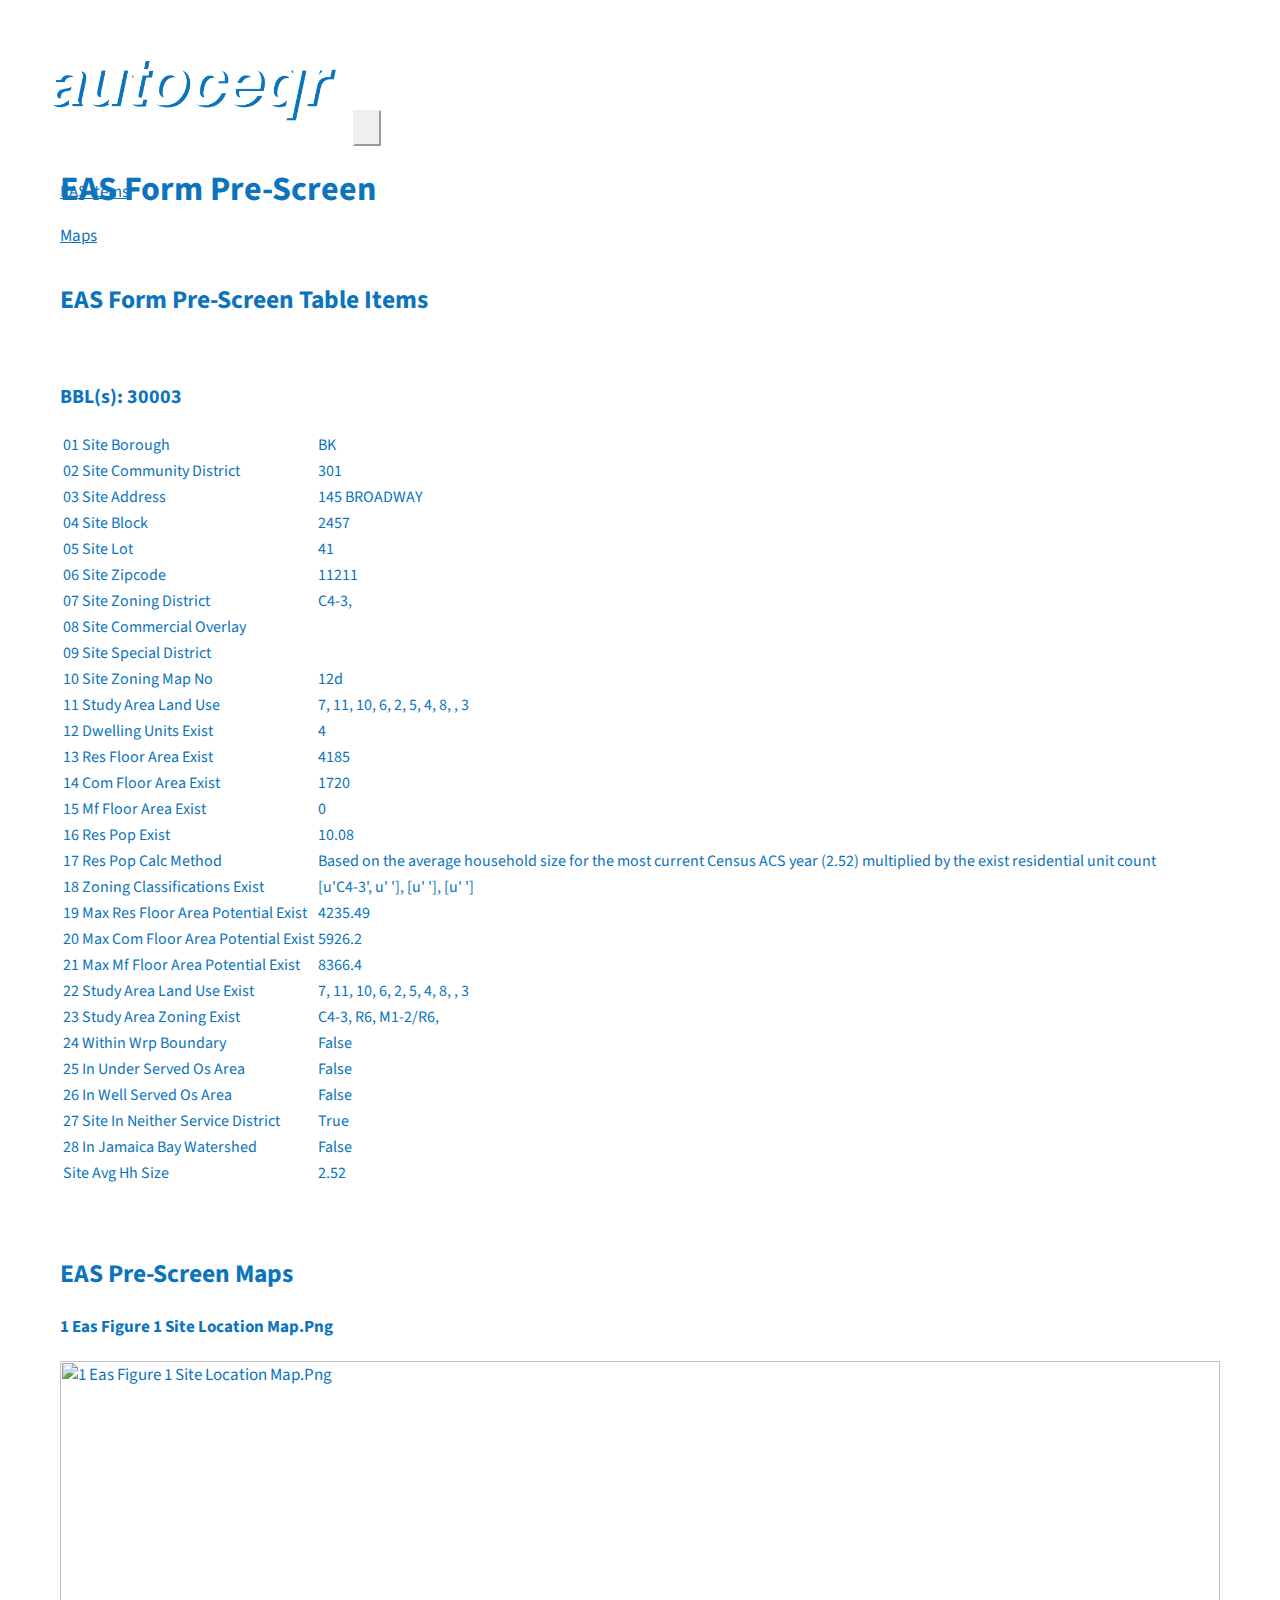
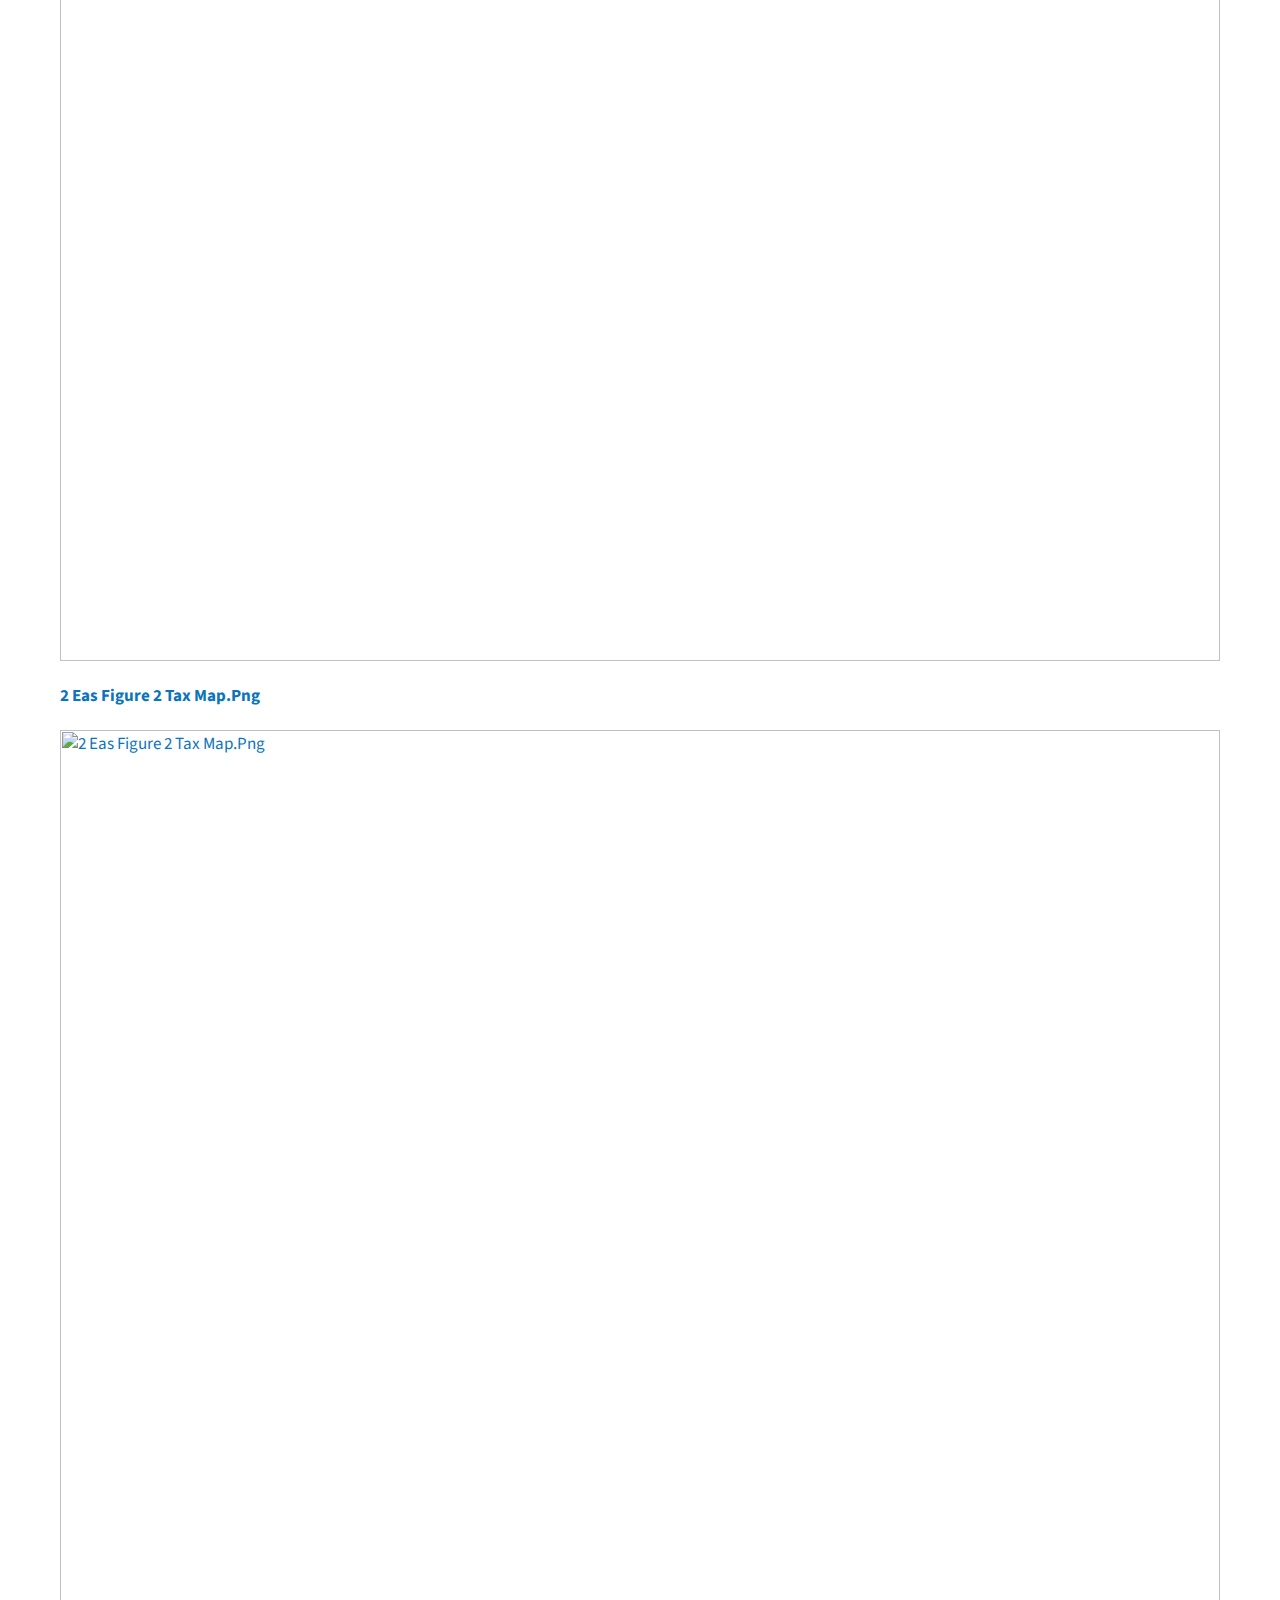
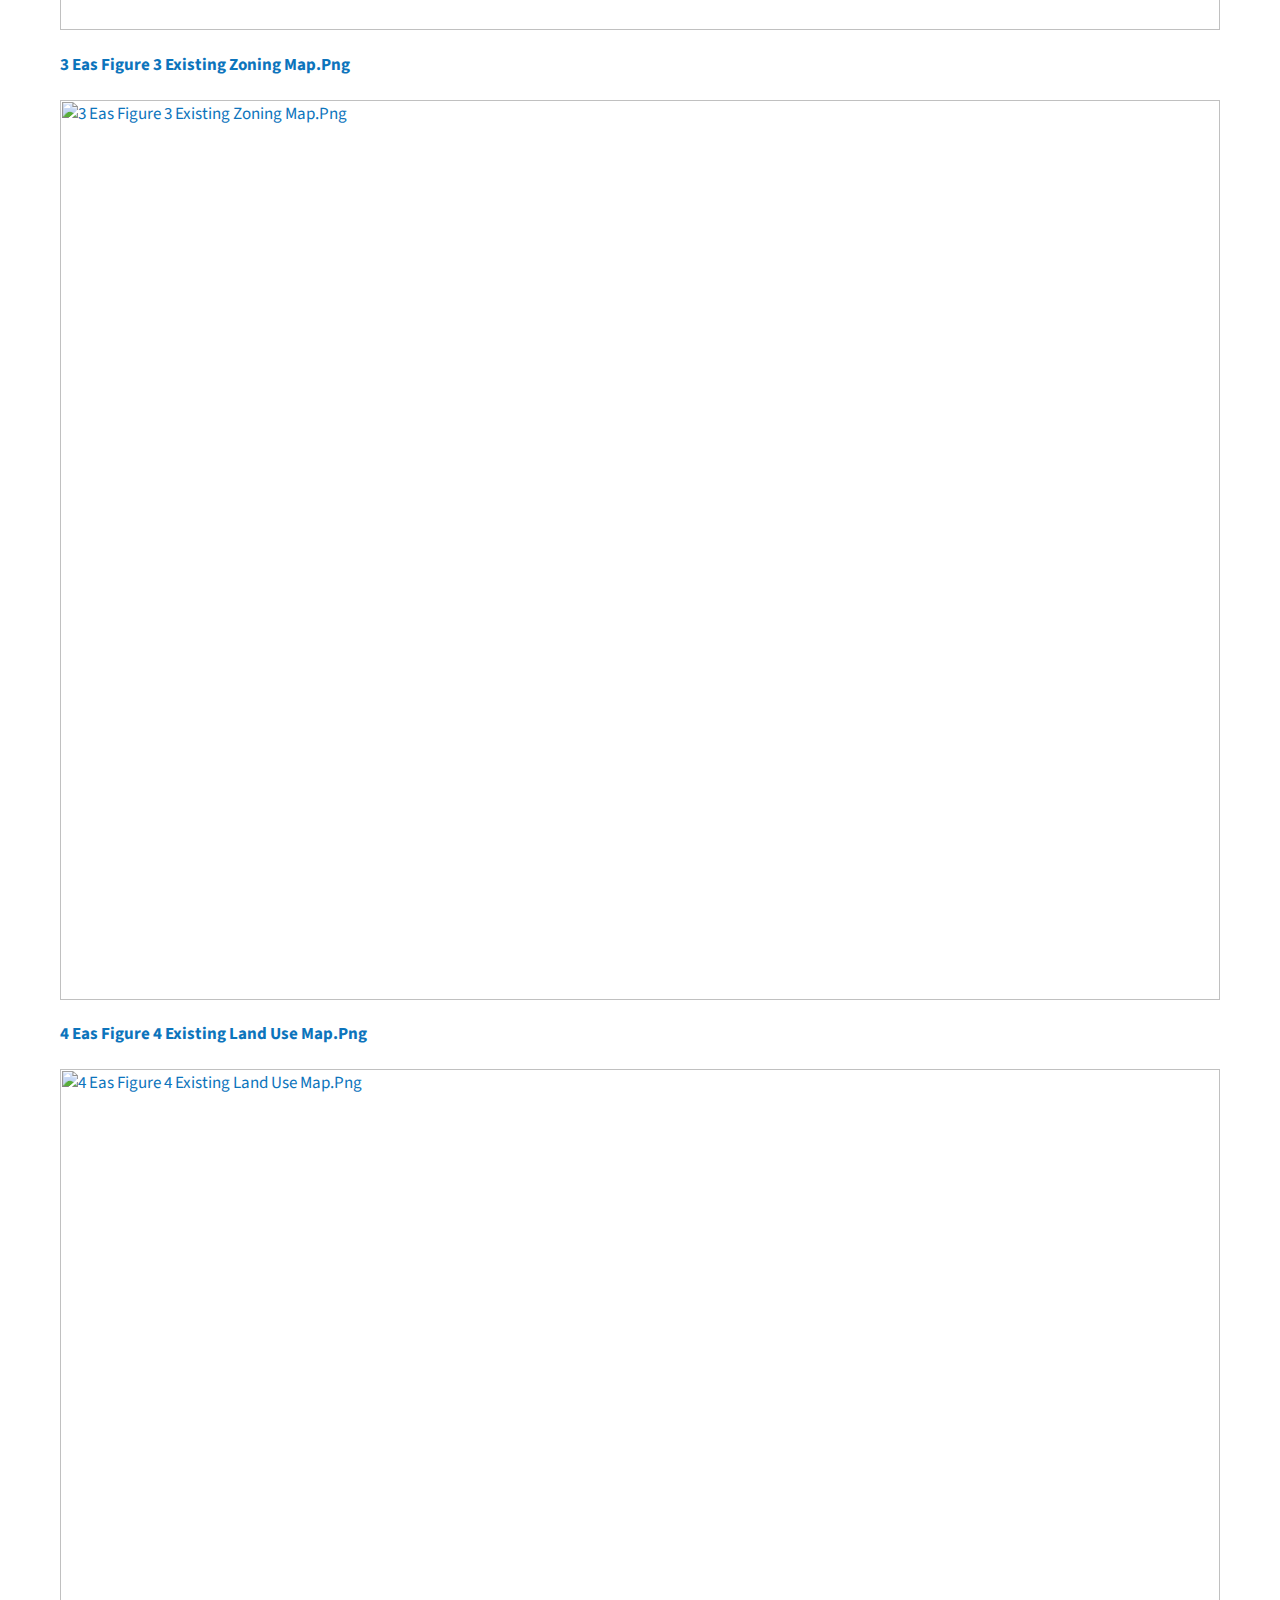
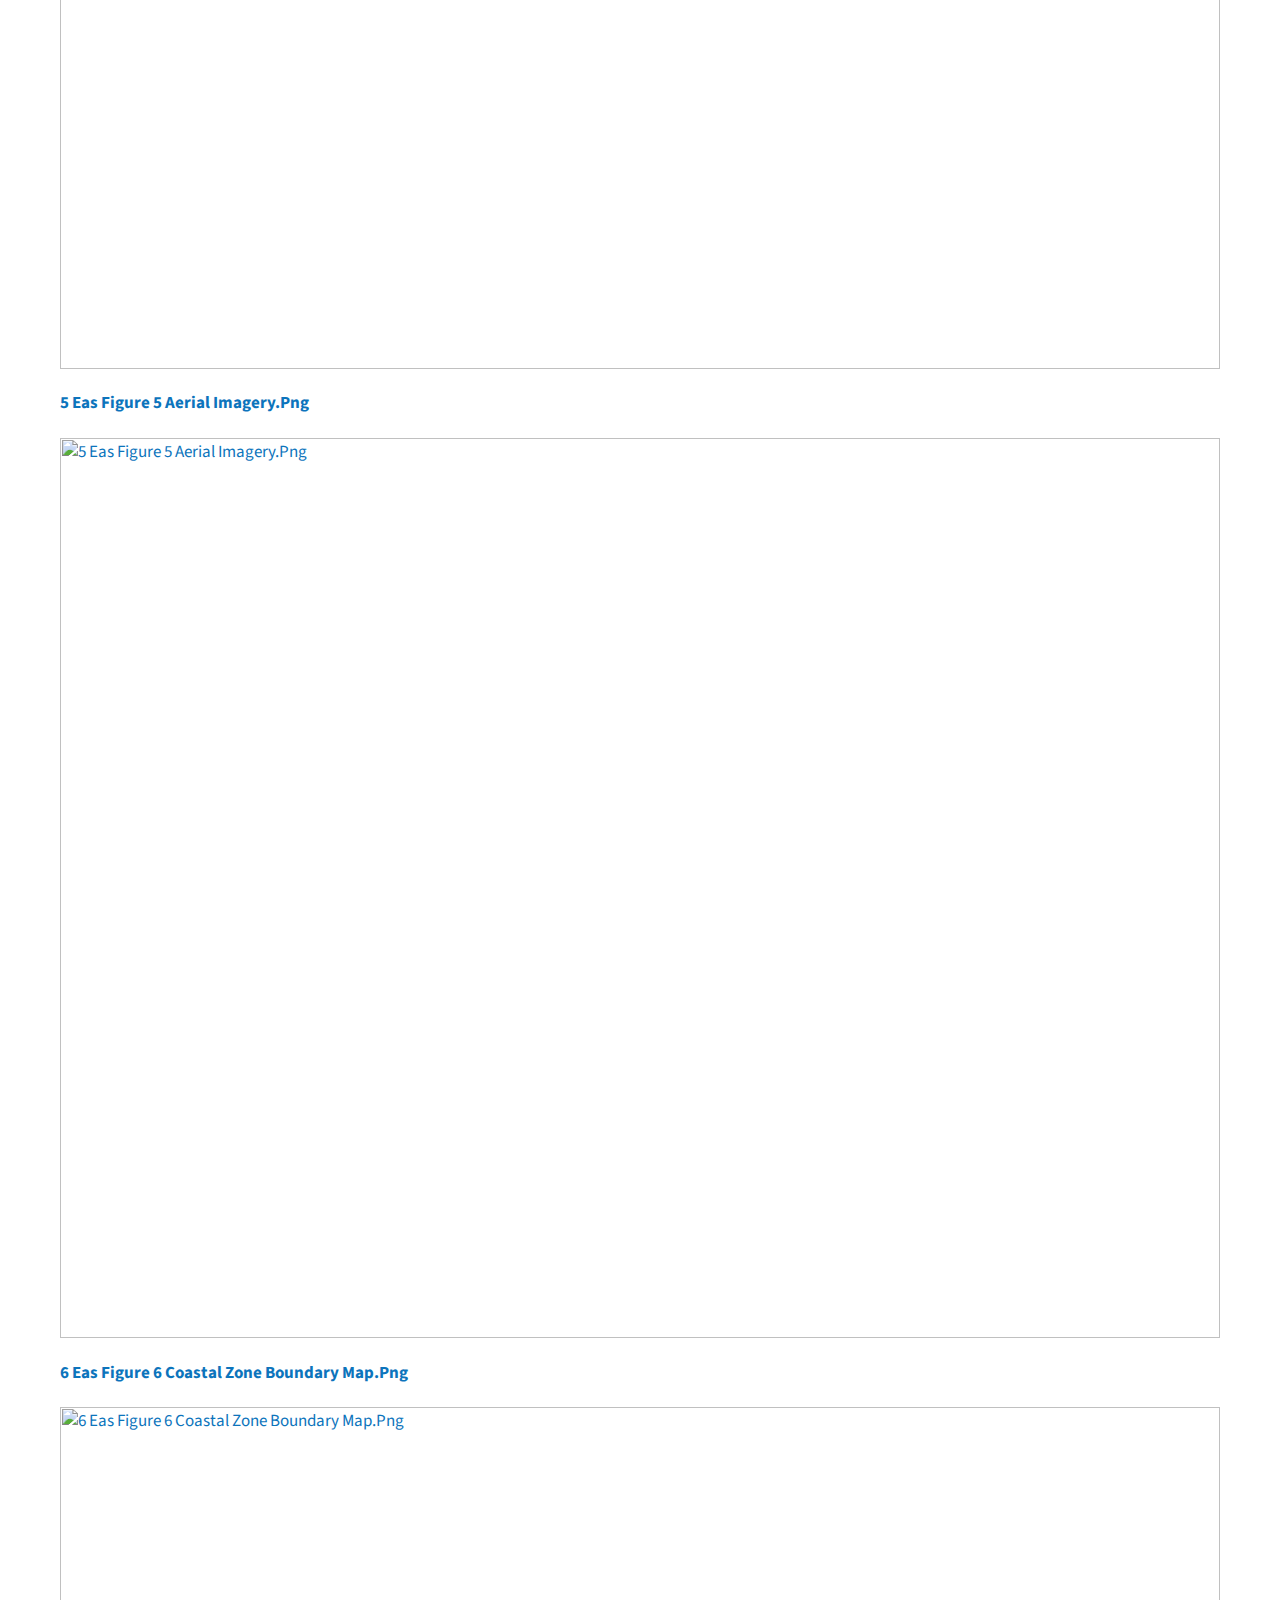
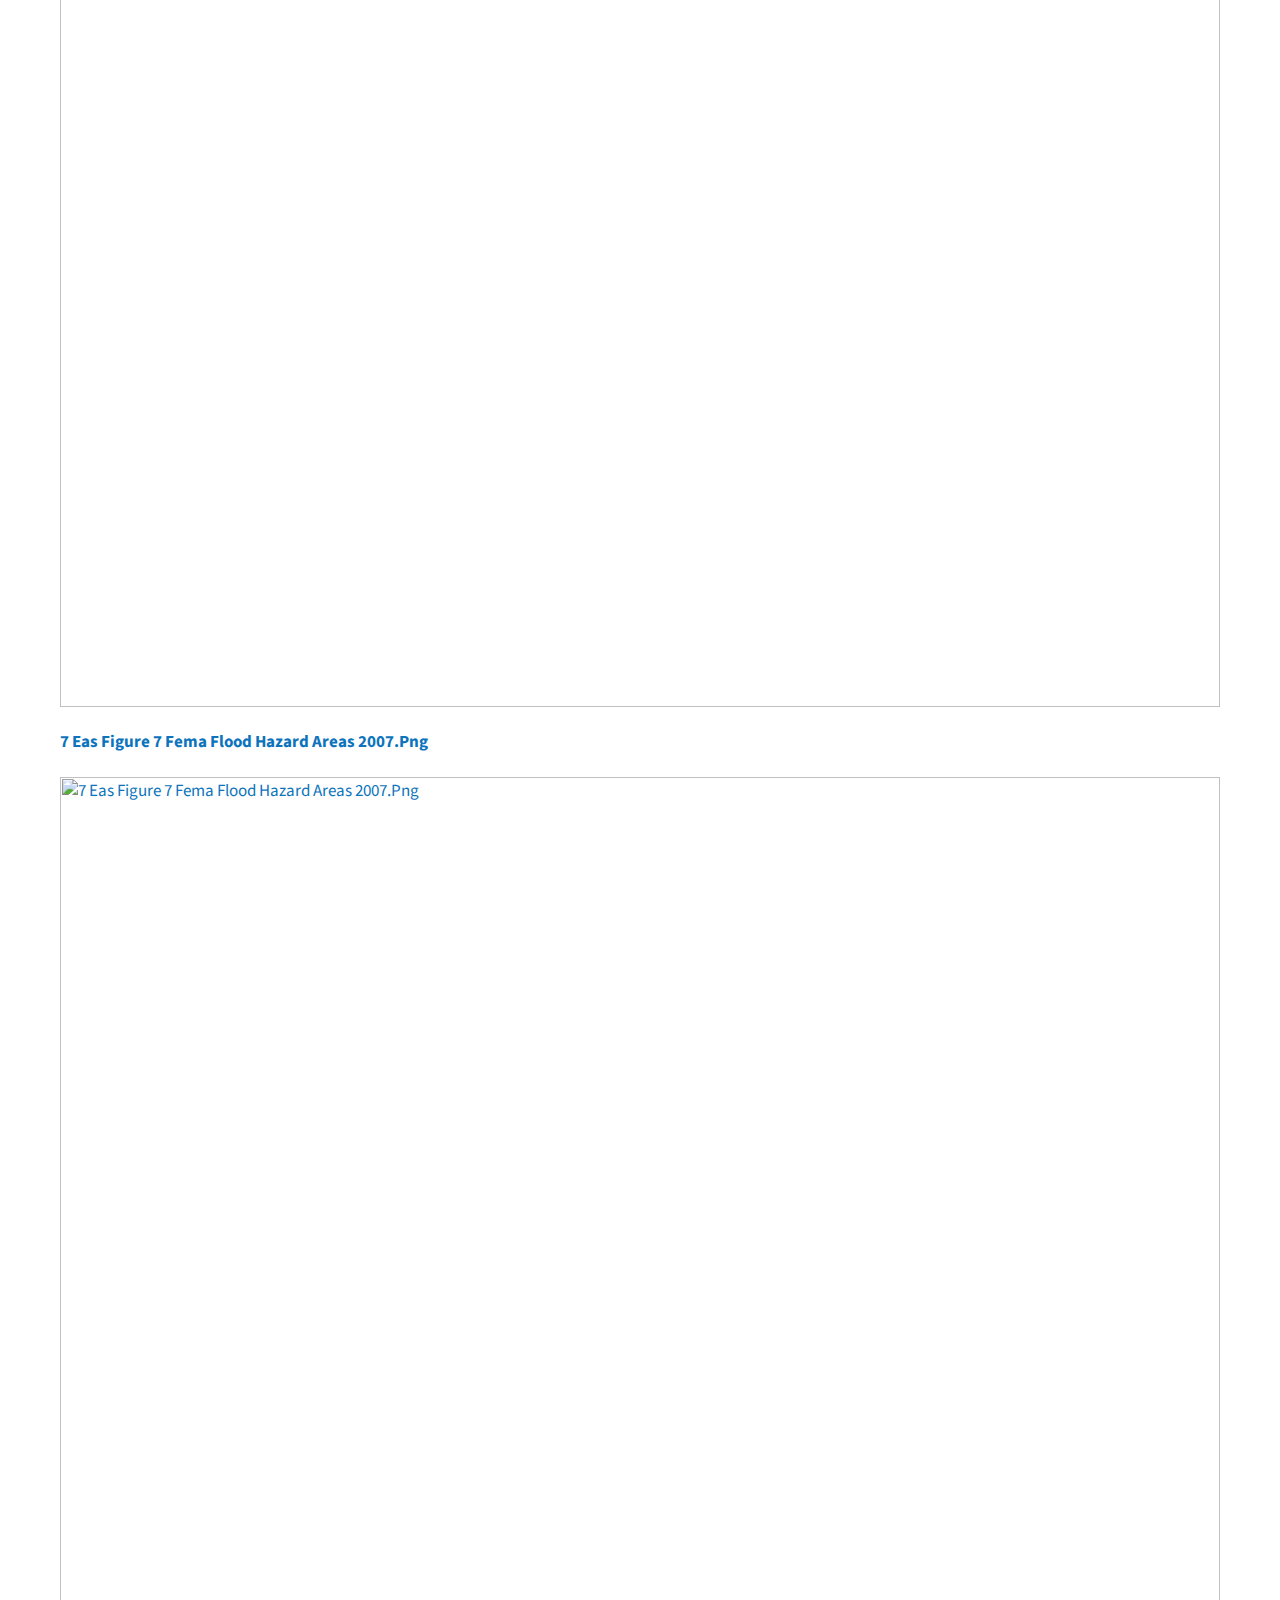
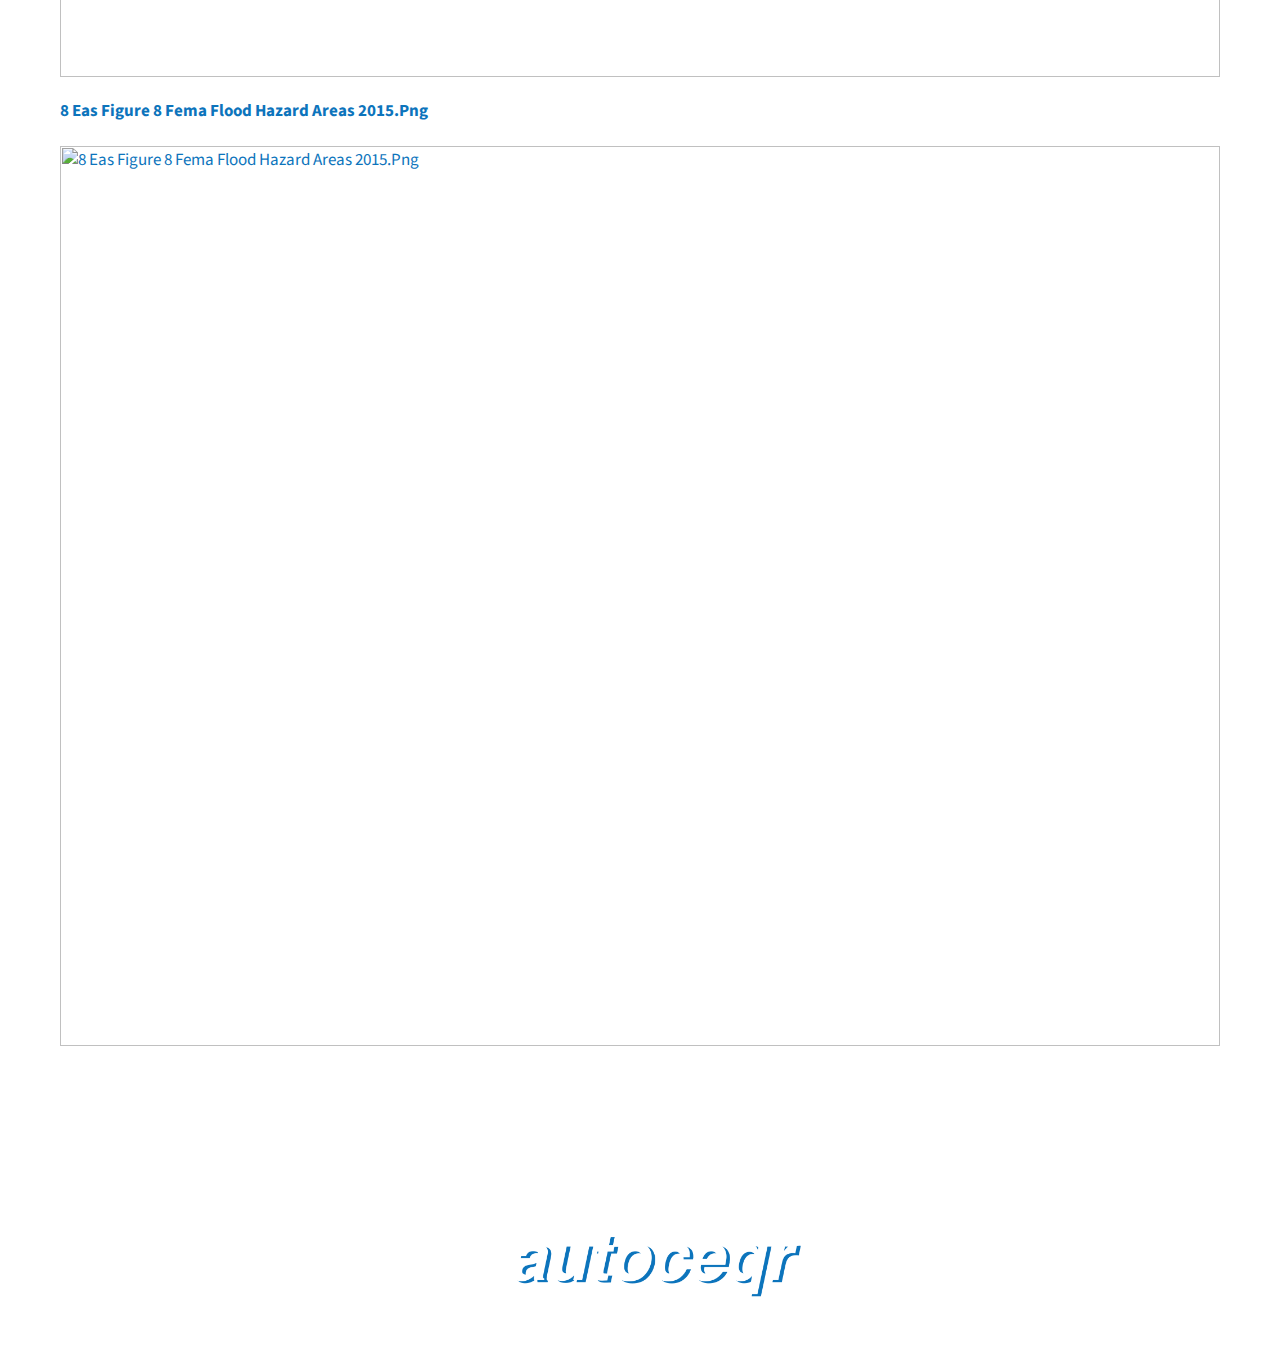
==== commit 57454471: "ypdate" ====
--- a/misc/eas_pre_screen/index.html
+++ b/misc/eas_pre_screen/index.html
@@ -12,7 +12,7 @@
 
 <head>
     <meta charset="UTF-8">
-    <title>Python Package Index (demo)</title>
+    <title>AutoCEQR</title>
 
     <link rel="stylesheet"
           href="https://fonts.googleapis.com/css?family=Source+Sans+Pro:400,400italic,600,600italic,700,700italic|Source+Code+Pro:500">
@@ -21,15 +21,15 @@
           href="https://stackpath.bootstrapcdn.com/bootstrap/4.1.3/css/bootstrap.min.css"
           integrity="sha384-MCw98/SFnGE8fJT3GXwEOngsV7Zt27NXFoaoApmYm81iuXoPkFOJwJ8ERdknLPMO" crossorigin="anonymous">
 
-    <link rel="stylesheet" href="css/site.css"/>
-    <link rel="stylesheet" href="css/nav.css"/>
+    <link rel="stylesheet" href="static/css/site.css"/>
+    <link rel="stylesheet" href="static/css/nav.css"/>
 
 </head>
 <!-- <HEAD>
     <TITLE>AutoCEQR</TITLE>
 </HEAD> -->
 <nav class="navbar navbar-toggleable-md navbar-inverse bg-inverse navbar-expand-md">
-    <a class="navbar-brand" href="/"><img src="img/logo.png"/></a>
+    <a class="navbar-brand" href="https://autoceqr.github.io/"><img src="static/img/autoceqr_lowercase_white.png"></a>
 
     <button class="navbar-toggler navbar-toggle" type="button" data-toggle="collapse"
             data-target="#navbarSupportedContent"
@@ -43,8 +43,8 @@
 
     <div class="collapse navbar-collapse" id="navbarSupportedContent">
         <ul class="navbar-nav ml-auto">
-            <li class="nav-item"><a class="nav-link" href="#">EAS Items</a></li>
-            <li class="nav-item"><a class="nav-link" href="#">Maps</a></li>
+            <li class="nav-item"><a class="nav-link" href="#eas_items">EAS Items</a></li>
+            <li class="nav-item"><a class="nav-link" href="#maps">Maps</a></li>
 
 
         </ul>
@@ -54,13 +54,14 @@
 
   <div class="main_content">
 
-   <h1>AutoCEQR - EAS Form Pre-Screen</h1>
-
-   <h2>EAS Form Pre-Screen Table Items</h2>
-
-   <h3>BBL(s): 30003</h3>
-
-   <table>
+
+    <h1>EAS Form Pre-Screen</h1>
+      </br>
+    <h2 id="eas_items">EAS Form Pre-Screen Table Items</h2>
+      </br>
+    <h3>BBL(s): 30003</h3>
+
+<table>
 
 <tr>
    <td class="c1">01 Site Borough</td>
@@ -208,41 +209,40 @@
 </tr>
 
 </table>
-
-   <h2>Eas Pre-Screen Maps</h2>
-
-   
-
-
-    <h2>1 Eas Figure 1 Site Location Map.Png</h2>
+  </br>
+  </br>
+
+   <h2 id="maps">EAS Pre-Screen Maps</h2>
+
+    <h4>1 Eas Figure 1 Site Location Map.Png</h4>
     <img src="https://autoceqr.s3.amazonaws.com/ceqr_20200501_1917_3024570041_1_eas_figure_1_site_location_map.png" alt="1 Eas Figure 1 Site Location Map.Png" width=100%>
 
 
-    <h2>2 Eas Figure 2 Tax Map.Png</h2>
+    <h4>2 Eas Figure 2 Tax Map.Png</h4>
     <img src="https://autoceqr.s3.amazonaws.com/ceqr_20200501_1917_3024570041_2_eas_figure_2_tax_map.png" alt="2 Eas Figure 2 Tax Map.Png" width=100%>
 
 
-    <h2>3 Eas Figure 3 Existing Zoning Map.Png</h2>
+    <h4>3 Eas Figure 3 Existing Zoning Map.Png</h4>
     <img src="https://autoceqr.s3.amazonaws.com/ceqr_20200501_1917_3024570041_3_eas_figure_3_existing_zoning_map.png" alt="3 Eas Figure 3 Existing Zoning Map.Png" width=100%>
 
 
-    <h2>4 Eas Figure 4 Existing Land Use Map.Png</h2>
+    <h4>4 Eas Figure 4 Existing Land Use Map.Png</h4>
     <img src="https://autoceqr.s3.amazonaws.com/ceqr_20200501_1917_3024570041_4_eas_figure_4_existing_land_use_map.png" alt="4 Eas Figure 4 Existing Land Use Map.Png" width=100%>
 
 
-    <h2>5 Eas Figure 5 Aerial Imagery.Png</h2>
+    <h4>5 Eas Figure 5 Aerial Imagery.Png</h4>
     <img src="https://autoceqr.s3.amazonaws.com/ceqr_20200501_1917_3024570041_5_eas_figure_5_aerial_imagery.png" alt="5 Eas Figure 5 Aerial Imagery.Png" width=100%>
 
 
-    <h2>6 Eas Figure 6 Coastal Zone Boundary Map.Png</h2>
+    <h4>6 Eas Figure 6 Coastal Zone Boundary Map.Png</h4>
     <img src="https://autoceqr.s3.amazonaws.com/ceqr_20200501_1917_3024570041_6_eas_figure_6_coastal_zone_boundary_map.png" alt="6 Eas Figure 6 Coastal Zone Boundary Map.Png" width=100%>
 
 
-    <h2>7 Eas Figure 7 Fema Flood Hazard Areas 2007.Png</h2>
+    <h4>7 Eas Figure 7 Fema Flood Hazard Areas 2007.Png</h4>
     <img src="https://autoceqr.s3.amazonaws.com/ceqr_20200501_1917_3024570041_7_eas_figure_7_fema_flood_hazard_areas_2007.png" alt="7 Eas Figure 7 Fema Flood Hazard Areas 2007.Png" width=100%>
 
 
-    <h2>8 Eas Figure 8 Fema Flood Hazard Areas 2015.Png</h2>
+    <h4>8 Eas Figure 8 Fema Flood Hazard Areas 2015.Png</h4>
     <img src="https://autoceqr.s3.amazonaws.com/ceqr_20200501_1917_3024570041_8_eas_figure_8_fema_flood_hazard_areas_2015.png" alt="8 Eas Figure 8 Fema Flood Hazard Areas 2015.Png" width=100%>
 
 
@@ -252,10 +252,8 @@
 
 <footer>
     <div class="copyright">
-        This is a fake site built during a course.<br>
-        It's meant to model / simulate the real <a href="https://pypi.org">pypi.org</a><br>
-        <br>
-        Copyright &copy; <a href="https://training.talkpython.fm">Talk Python Training</a>.
+      <a class="navbar-brand" href="https://autoceqr.github.io/"><img src="static/img/autoceqr_lowercase_white.png"></a>
+        <!-- Copyright &copy; <a href="https://autoceqr.com">autoceqr.com</a>. -->
     </div>
 </footer>
 
--- a/misc/eas_pre_screen/static/css/site.css
+++ b/misc/eas_pre_screen/static/css/site.css
@@ -0,0 +1,118 @@
+body {
+    color: #0c74bc;
+    margin: 0px;
+    padding: 0px;
+    font-family: Source Sans Pro, Helvetica, Arial, sans-serif;
+    font-size: 17px;
+    background-color: #ffffff;
+}
+
+.main_content {
+    background: #fff;
+    margin: 60px;
+    padding: 0px 0px 50px;
+}
+
+
+.hero {
+    background-color: #0073b7;
+    color: white;
+    font-size: 18px;
+
+    padding: 50px 0px;
+    text-align: center;
+}
+
+.hero h1 {
+    font-size: 30px;
+    margin-bottom: 30px;
+}
+
+.hero a {
+    color: white;
+    text-decoration: underline;
+}
+
+.hero-inner {
+    max-width: 550px;
+    margin-left: auto;
+    margin-right: auto;
+    margin-bottom: 30px;
+}
+
+.form-control {
+    display: inline-block;
+    border-radius: 2px;
+    font-size: 20px;
+    padding: 20px;
+}
+
+.pypi-stats {
+    padding: 10px 0;
+    background-color: #ececec;
+    text-align: center;
+    border-bottom: 1px solid #d3d3d3;
+    border-top: 1px solid #d3d3d3;
+    margin-bottom: 30px;
+}
+
+.pypi-stats .stat {
+    display: inline-block;
+    min-width: 170px;
+    padding: 10px;
+    font-size: 16px;
+    color: #003d61;
+}
+
+.project-list .subtitle {
+    font-style: italic;
+}
+
+.project-list h2 {
+    font-size: 24px;
+    font-weight: bold;
+}
+
+.project-list .project {
+    border: 1px solid #d3d3d3;
+    padding: 10px;
+    background-color: #ececec;
+    min-height: 45px;
+    margin-top: 15px;
+    color: black;
+    margin-bottom: 15px;
+}
+
+.project-list .project .title {
+    font-size: 20px;
+}
+
+.project-list .project a {
+    color: #006dad;
+}
+
+.project-list .project .desc {
+    font-size: 16px;
+    font-weight: normal;
+    font-style: italic;
+}
+
+
+footer {
+    margin-top: 50px;
+    padding: 30px;
+    text-align: center;
+    color: white;
+}
+
+footer a {
+    color: #2495f2;
+}
+
+.error-msg {
+    color: #b30000;
+}
+
+.page-core {
+    padding: 20px;
+}
--- a/misc/eas_pre_screen/static/css/nav.css
+++ b/misc/eas_pre_screen/static/css/nav.css
@@ -0,0 +1,81 @@
+
+.navbar {
+    border-radius: 0px;
+    padding-bottom: 10px;
+}
+
+.navbar-inverse .navbar-collapse, .navbar-inverse .navbar-form {
+    border-color: #c9e6f2
+
+    color: white;
+}
+
+.navbar-inverse {
+    background-color: #ffffff;
+    border-color: #black;
+}
+
+.navbar-inverse .navbar-nav > .active > a, .navbar-inverse .navbar-nav > .active > a:hover, .navbar-inverse .navbar-nav > .active > a:focus {
+    color: #fff;
+    background-color: black
+}
+
+.navbar-inverse .navbar-brand,
+.navbar-inverse .navbar-nav > li > a {
+    color: #0c74bc;
+}
+
+.navbar-inverse .navbar-brand:hover {
+    text-decoration: underline;
+}
+
+.navbar-inverse .navbar-toggle {
+    border-color: #eee;
+}
+
+.navbar {
+    margin-bottom: 0px;
+}
+
+
+.navbar-brand img {
+    margin-top: 20px;
+    width: 300px;
+    margin-left: 30px;
+}
+
+.navbar-inverse .navbar-toggle {
+    margin-top: 20px;
+}
+
+.navbar-nav li {
+    margin-top: 20px;
+}
+
+#last_nav_link {
+    margin-right: 45px;
+}
+
+nav {
+    padding: 10px;
+    font-size: 17px;
+    color: white;
+    height: 85px;
+    background-color: black;
+}
+
+nav > a {
+    color: white;
+    margin-right: 10px;
+}
+
+.nav-expand-line {
+    height: 2px;
+    margin: 6px;
+    background-color: lightblue;
+}
+
+#navbarSupportedContent {
+    background-color: #ffffff;
+    padding: 10px;
+}
